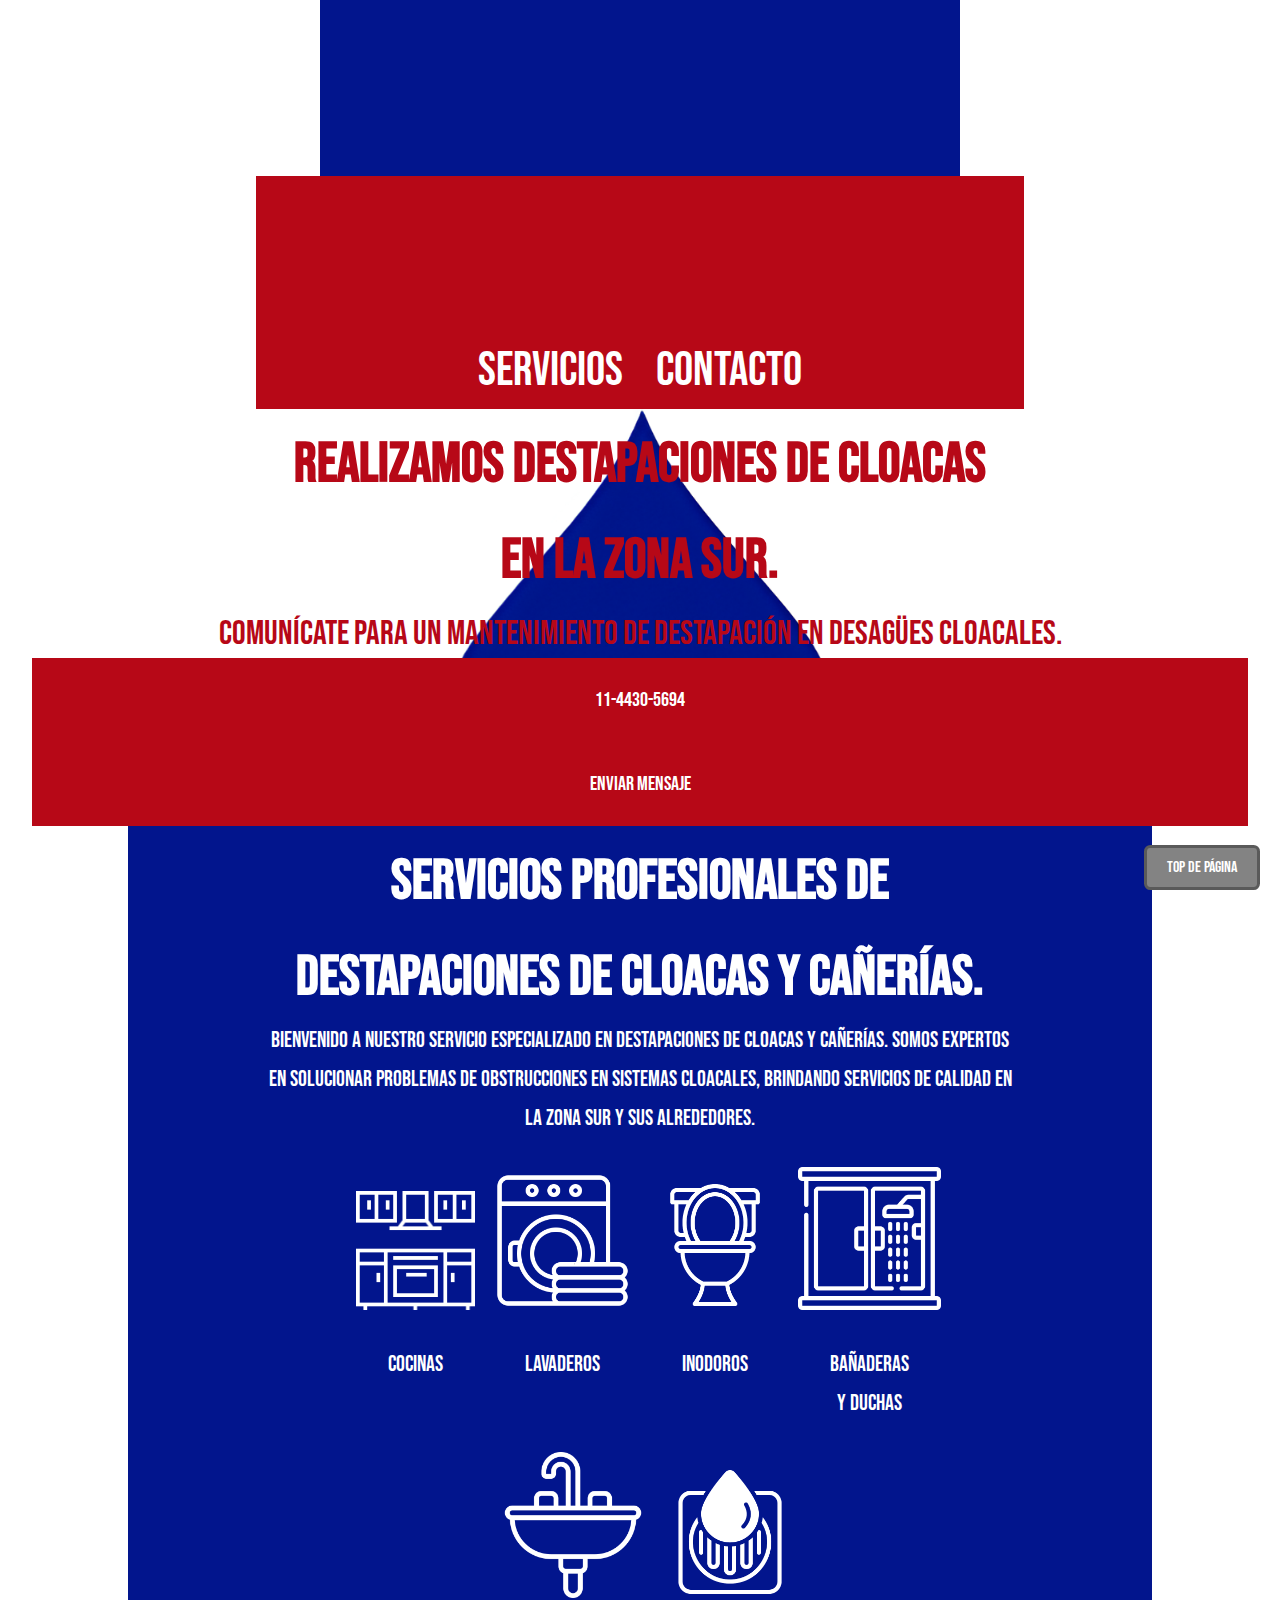
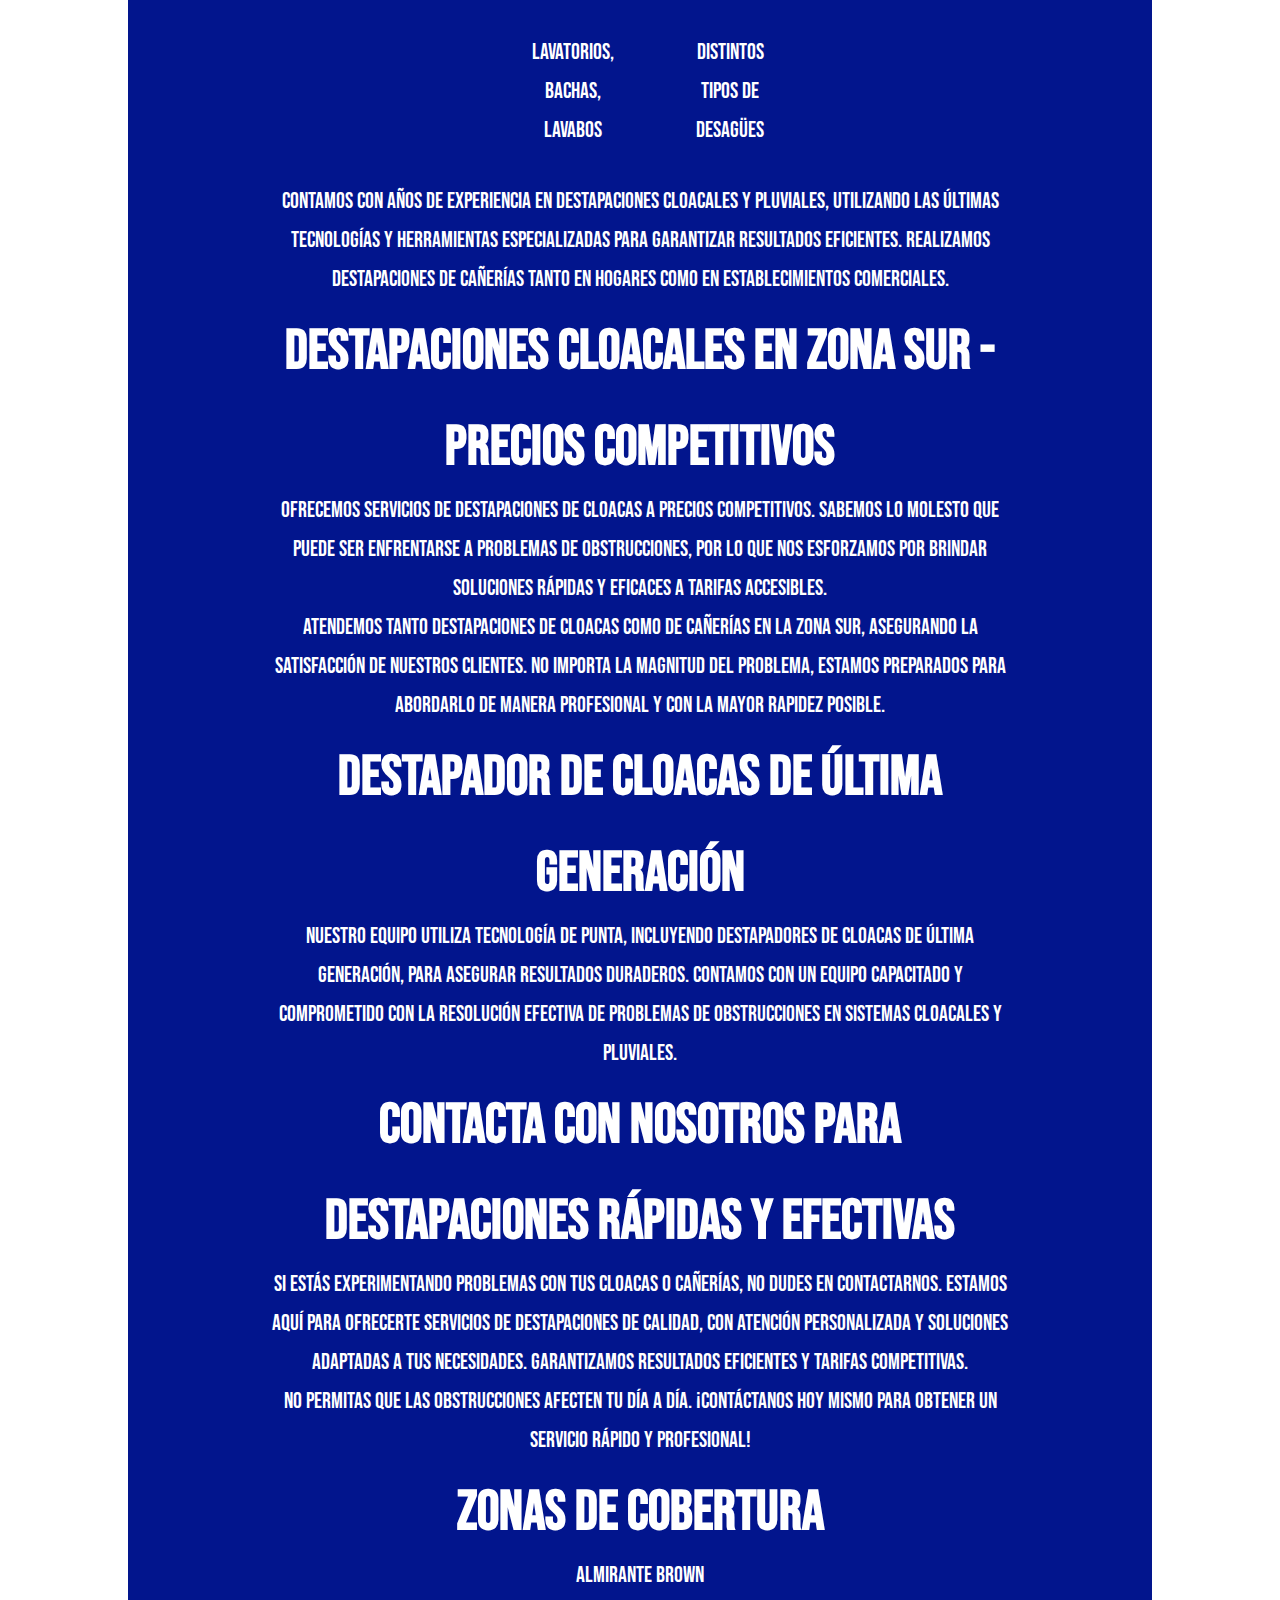
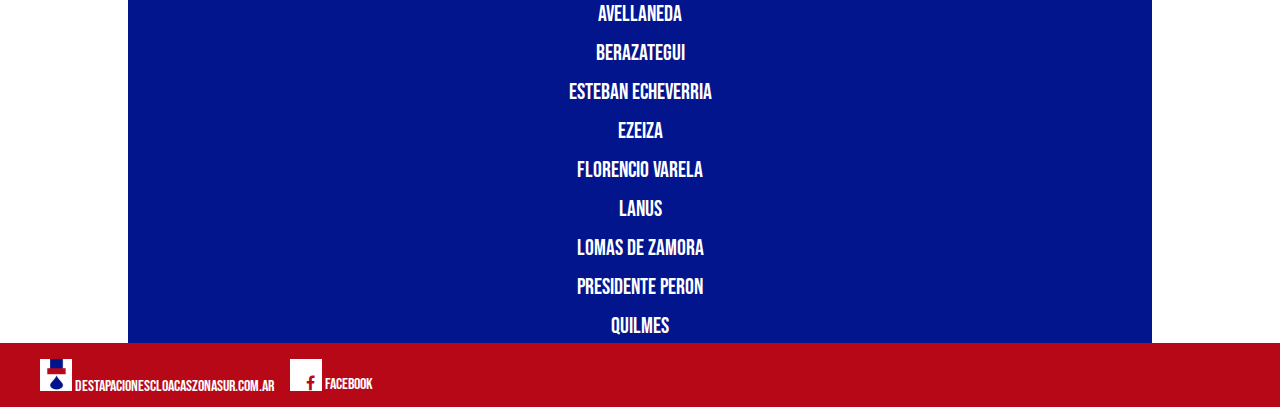
==== index.html @ 4e1823ae "#" ====
<html lang="es"><head>
    <meta charset="UTF-8">
    <meta name="viewport" content="width=device-width, initial-scale=1.0">
    <meta name="description" content="Información del servicio de destapaciones de cañerías en desagües de cloacas en la zona sur de Buenos Aires.">
    <meta name="keywords" content="destapaciones, cloacas, cloacales, zona sur">
    <meta name="robots" content="index, follow">
    <meta name="author" content="destapacionescloacaszonasur.com.ar">

    <link rel="icon" type="image/x-icon" href="favicon.ico">
    <title>Servicios de destapaciones de cloacas | Zona sur</title>
    <link rel="stylesheet" href="https://cdnjs.cloudflare.com/ajax/libs/font-awesome/4.7.0/css/font-awesome.min.css">
    <link rel="stylesheet" href="https://cdnjs.cloudflare.com/ajax/libs/animate.css/4.1.1/animate.min.css">
    <link rel="stylesheet" href="estilos.css">
    <link rel="preconnect" href="https://fonts.googleapis.com">
    <link rel="preconnect" href="https://fonts.gstatic.com" crossorigin="">
    <link href="https://fonts.googleapis.com/css2?family=Bebas+Neue&amp;display=swap" rel="stylesheet">

    <script type="application/ld+json">
        {
          "@context": "http://schema.org",
          "@type": "Website",
          "name": "destapacionescloacaszonasur.com.ar",
          "url": "http://www.destapacionescloacaszonasur.com.ar",
          "logo": "http://www.destapacionescloacaszonasur.com.ar/logo.png",
          "contactPoint": [{
            "@type": "ContactPoint",
            "telephone": "+541144305694",
            "contactType": "destapacionescloacaszonasur.com.ar"
          }]
        }
    </script>
</head>
<!-- BODY -->
<body>
<a class="button-flotante" href="#">Top de Página</a>

<!-- LOGO -->
<div class="box_logo">
</div>
<!-- FIN LOGO -->

<!-- NAV -->
<div class="test"></div>
<nav>
    <ul>
        <li>
            <a href="#servicios">Servicios</a>
        </li>
        <li>
            <a href="#contacto">Contacto</a>
        </li>
    </ul>
</nav>
<!-- FIN NAV -->

<!-- HEADER  -->
<header>
    <div class="contenedor">
        <div id="contacto" class="contenido-principal">
            <h1>Realizamos destapaciones de cloacas<br> en la zona sur.</h1>
            <p style="font-size: xxx-large" ;="">Comunícate para un mantenimiento de destapación en desagües cloacales.</p>
            <div class="button button1">11-4430-5694</div>
            <div class="button button1">Enviar mensaje</div>
        </div>
    </div>
</header>
<!-- FIN HEADER -->

<!-- MAIN -->
<main>
    <div class="contenedor">
        <div id="servicios" class="contenido-principal contenido-principal-complemento">
            <h1>Servicios Profesionales de Destapaciones de Cloacas y Cañerías.</h1>
            <p>Bienvenido a nuestro servicio especializado en destapaciones de cloacas y cañerías. Somos expertos en solucionar problemas de obstrucciones en sistemas cloacales, brindando servicios de calidad en la zona sur y sus alrededores.</p>
            <div style="/* background-color: white; */padding-top: 2em;">
            <div class="img-servicios">
                <img src="cocina.png">
                    <p class="padding">Cocinas</p>
            </div>
            <div class="img-servicios">
                <img src="lavadero.png">
                    <p class="padding">Lavaderos</p>
            </div>
            <div class="img-servicios">
                <img src="inodoro.png">
                    <p class="padding">Inodoros</p>
            </div>
            <div class="img-servicios">
                <img src="ducha.png">
                    <p class="padding">Bañaderas y duchas</p>
            </div>
            <div class="img-servicios">
                <img src="lavabo.png">
                    <p class="padding">Lavatorios, Bachas, Lavabos</p>
            </div>
            <div class="img-servicios">
                <img src="desague.png">
                    <p class="padding">Distintos tipos de desagües</p>
            </div>
            
        </div>


            <p>Contamos con años de experiencia en destapaciones cloacales y pluviales, utilizando las últimas tecnologías y herramientas especializadas para garantizar resultados eficientes. Realizamos destapaciones de cañerías tanto en hogares como en establecimientos comerciales.</p>
        </div>
        
        <div class="contenido-principal contenido-principal-complemento">
            <h2>Destapaciones Cloacales en Zona Sur - Precios Competitivos</h2>
            <p>Ofrecemos servicios de destapaciones de cloacas a precios competitivos. Sabemos lo molesto que puede ser enfrentarse a problemas de obstrucciones, por lo que nos esforzamos por brindar soluciones rápidas y eficaces a tarifas accesibles.</p>
            <p>Atendemos tanto destapaciones de cloacas como de cañerías en la zona sur, asegurando la satisfacción de nuestros clientes. No importa la magnitud del problema, estamos preparados para abordarlo de manera profesional y con la mayor rapidez posible.</p>
        </div>

        <div class="contenido-principal contenido-principal-complemento">
            <h2>Destapador de Cloacas de Última Generación</h2>
            <p>Nuestro equipo utiliza tecnología de punta, incluyendo destapadores de cloacas de última generación, para asegurar resultados duraderos. Contamos con un equipo capacitado y comprometido con la resolución efectiva de problemas de obstrucciones en sistemas cloacales y pluviales.</p>
        </div>
    
        <div class="contenido-principal contenido-principal-complemento">
            <h2>Contacta con Nosotros para Destapaciones Rápidas y Efectivas</h2>
            <p>Si estás experimentando problemas con tus cloacas o cañerías, no dudes en contactarnos. Estamos aquí para ofrecerte servicios de destapaciones de calidad, con atención personalizada y soluciones adaptadas a tus necesidades. Garantizamos resultados eficientes y tarifas competitivas.</p>
            <p>No permitas que las obstrucciones afecten tu día a día. ¡Contáctanos hoy mismo para obtener un servicio rápido y profesional!</p>
        </div>

        <div class="contenido-principal contenido-principal-complemento">
            <h3>Zonas de cobertura</h3>
            <p>Almirante Brown</p>
            <p>Avellaneda</p>
            <p>Berazategui</p>
            <p>Esteban Echeverria</p>
            <p>Ezeiza</p>
            <p>Florencio Varela</p>
            <p>Lanus</p>
            <p>Lomas de Zamora</p>
            <p>Presidente Peron</p>
            <p>Quilmes</p>
        </div>
    
</div></main>
<!-- FIN MAIN -->

<!-- FOOTER -->
<footer id="footer">
    <!-- Pie de página de tu sitio web aquí -->
    <div class="contenedor">
            <div class="separador_box_footer">
                <img src="logo.jpg" alt="logotipo">
                <a href="www.destapacionescloacaszonasur.com.ar">destapacionescloacaszonasur.com.ar</a>
            </div>
            <div class="separador_box_footer">
                <i class="fa fa-facebook" style="width: 2em;height: 2em;background-color: #ffffff;padding: 1em;"></i>
                <a href="https://www.facebook.com/destapacionescloacaszonasur.com.ar">Facebook</a>
            </div>
        </div>
    
</footer>
<!-- FIN FOOTER -->

</body></html>
---- estilos.css ----
:root {
    --rojo: #eee --fondo: #222
}

img{
    width: 100%;
    height: 100%;
}

h1,h2,h3 {
    font-size: 5em;
}

p {
    font-size: xx-large;
}

.scroll-section {
    margin-top: -4rem;
    /* Ajusta segÃƒÆ’Ã‚Âºn sea necesario para que el tÃƒÆ’Ã‚Â­tulo sea visible */
    padding-top: 4rem;
    /* Asegura que el contenido no quede oculto por el margen superior negativo */
}

* {
    margin: 0;
    padding: 0;
    box-sizing: border-box;
}

html {
    scroll-behavior: smooth;
    font-family: 'Bebas Neue';
}

body {
    text-transform: uppercase;
    font-size: 16px;
    color: #b70817;
    /* background: url(gota-agua.png); */
    /* background-size: auto; */
    /* background-repeat: no-repeat; */
    /* background-position: center; */
}

/* div de prueba */
.test {
    background-color: #b70817;
    /* position: sticky; */
    top: 0;
    text-align: center;
    /* z-index: 1; */
    font-size: 3rem;
    height: 3em;
    width: 60%;
    margin-left: auto;
    margin-right: auto;
}

/* NAV */
nav {
    background-color: #b70817;
    /* position: sticky; */
    top: 0;
    text-align: center;
    /* z-index: 1; */
    /* font-size: xxx-large; */
    /* height: 3em; */
    width: 60%;
    margin-left: auto;
    margin-right: auto;
    /* margin-bottom: 1000px; */
}

nav ul {
    list-style: none;
    margin: 0;
    padding: 0;
}

nav li {
    display: inline-block;
    margin: 0 5px;
}

nav ul li a {
    color: #ffffff;
    display: inline-grid;
    padding: 10px;
    text-decoration: none;
    transition: color 0.3s ease-in-out;
    font-size: 3em;
}

nav ul li a:hover {
    color: #666;

}

nav ul li a:active {
    font-weight: bold;
}

nav ul li a::before {
    content: "";
    display: inline-block;
    margin-right: 5px;
    width: 12px;
    height: 12px;
    border-radius: 50%;
    /* background-color: #333; */
    vertical-align: middle;
}

nav ul li a.active::before {
    background-color: #666;
}

nav ul li a:visited {
    color: #ffffff;
}

/* FIN NAV */

.contenedor {
    /* background-color: #0573ce; */
    width: 95%;
    margin: auto;
}

header {
    /* position: relative; */
    /* z-index: 1; */
    text-align: center;
    font-variant: all-petite-caps;
    /* background-color: #5099f1; */
    background-image: url(gota-agua.png);
    background-size: contain;
    background-repeat: no-repeat;
    background-position: center;
}

.contenido-principal {
    /* padding-top: 40px;
    padding-bottom: 40px; */
    /* background: linear-gradient(rgb(51 51 51) 15%, #1a73e8 100%); */
    /* background-position: center, center; */
    /* background-size: cover; */
    /* background-repeat: no-repeat; */
    min-height: 20.345em;
}


main {
    color: white;
    height: auto;
    text-align: center;
    /*Todo el contenido, del html va a estar en el centro. Si hay posibilidad, soimplificar esto*/
    font-variant: all-petite-caps;

    background-position-x: 50%;
    background-position-y: 50%;
    background-size: 80%;
    background-repeat: no-repeat;
    background-attachment: initial;
    background-origin: initial;
    background-clip: initial;
    background-color: initial;
    background-image: linear-gradient(#02158d, #02158d);
}


footer {
    background-color: #b70817;
    text-align: center;
    text-decoration: none;
    position: static;
    bottom: 0;
    width: 100%;
    height: 4rem;
}

footer img {
    width: 2em;
    height: 2em;
    text-decoration: none;
    margin-top: auto;
    /* margin-bottom: -7px; */
}

footer a {
    text-decoration: none;
    /* font-size: 1.69em; */
    color: white;
}

.box_logo {
    text-align: center;
    padding: 0;
    margin: 0;
    background-color: #02158d;
    width: 50%;
    height: 11em;
    margin-left: auto;
    margin-right: auto;
}

.box_logo p {
    font-size: x-large;
    /* color: black; */
}

.box_logo img {
    height: 150px;
}

.box_footer {
    width: fit-content;
    padding-top: 1em;
    padding-left: 1em;
    padding-right: 1em;
    float: left;
    transition: 1s;
}

.box_footer a:hover {
    text-decoration: none;
    color: white;
}

/* selected link */
@media screen and (max-width: 600px) {

    .scroll-section {
        margin-top: -7rem;
        padding-top: 7rem;
    }
}

/* Media querys */
/* @media screen and (max-width: 767px) {
    .servicio a.boton {
        width: 100%;

        display: block;
        margin-bottom: 10px;
        border-radius: 5px;
        /* aspect-ratio: 1 / 1;
    }

} */

/* @media screen and (min-width:1024px) {

} */


/* Estilos para el botÃƒÆ’Ã‚Â³n "Subir" */
.scroll-to-top {
    display: none;
    /* Inicialmente oculto */
    position: fixed;
    bottom: 20px;
    right: 20px;
    /* background-color: #007bff; */
    /* Color de fondo */
    color: #fff;
    /* Color del texto */
    border-radius: 50%;
    /* Hacerlo circular */
    padding: 10px 15px;
    text-align: center;
    cursor: pointer;
    z-index: 1000;
    /* Asegura que estÃƒÆ’Ã‚Â© encima de otros elementos */
}

/* Estilos al pasar el mouse por encima del botÃƒÆ’Ã‚Â³n */
.scroll-to-top:hover {
    background-color: #d6694b;
    /* Cambia el color de fondo al pasar el mouse por encima */
}

.button {
    border: none;
    /* color: white; */
    padding: 30px 60px;
    text-align: center;
    text-decoration: none;
    display: block;
    font-size: 20px;
    /* margin: 4px 2px; */
    transition-duration: 0.4s;
    cursor: pointer;
    font-variant: normal;
}

.button1 {
    background-color: #b70817;
    /* border-radius: 0.4em; */
    color: white;
    /* background-color: white; */
}

.button2 {
    background-color: white;
    color: black;
}

.button1:hover {
    color: white;
    background-color: #02158d;
}

/* Boton de ir al pie de la pagina */
.button-flotante {
    border: 0.2em solid #5a5a5a;
    position: fixed;
    bottom: 20px;
    right: 20px;
    background-color: #838383;
    color: #fff;
    padding: 10px 20px;
    font-size: 16px;
    cursor: pointer;
    /* border-radius: 5px; */
    border-radius: 0.4em;
    text-decoration: none;
    margin-bottom: -10px;
}

.separador_box_footer {
    padding-top: 1em;
    float: left;
    margin-top: auto;
    margin-bottom: auto;
    margin-right: 0.5em;
    margin-left: 0.5em;
}

/* Complemento del contenido principal */
.contenido-principal-complemento {
    width: 62%;
    margin-left: auto;
    margin-right: auto;
}
.img-servicios{
    /* background-color: aqua; */
    width: 7em;
    height: 10em;
    text-align: center;
    display: inline-table;
    margin-left: 1em;
}

.padding{
    padding: 1em;
}
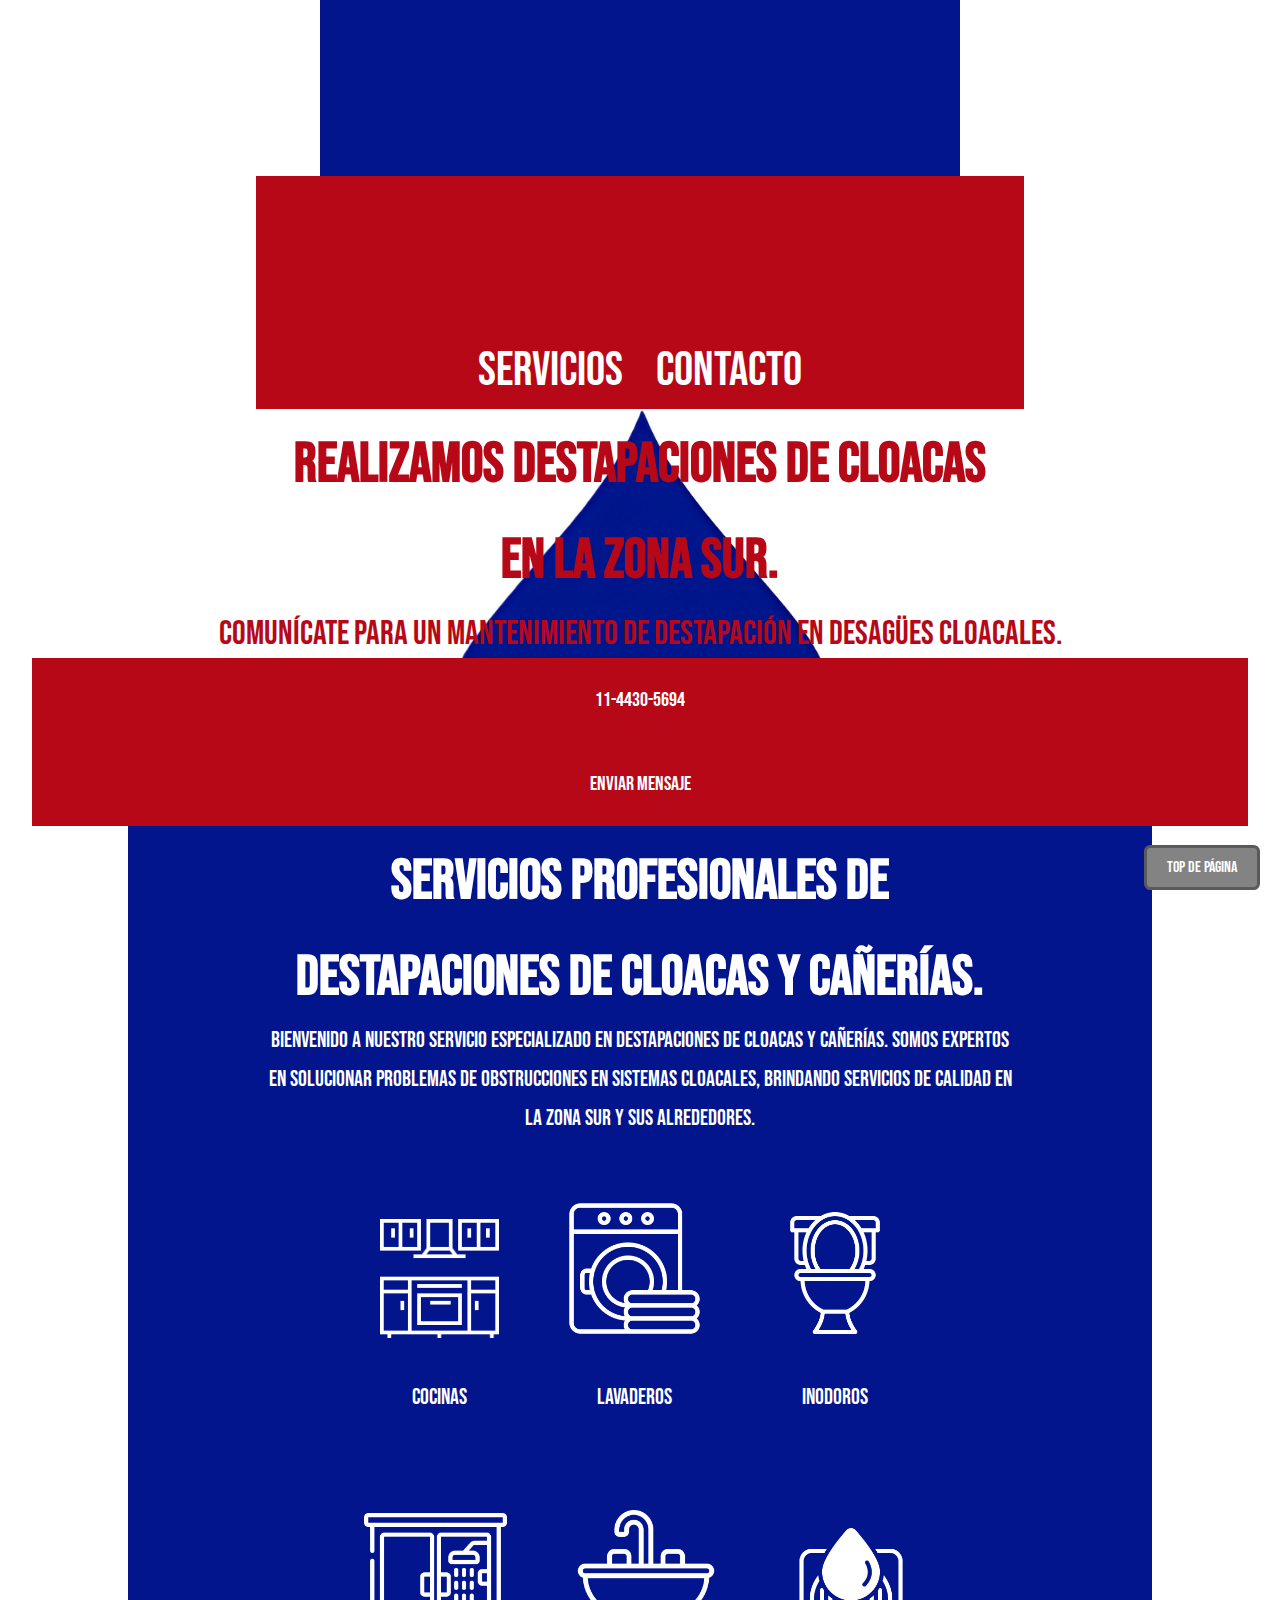
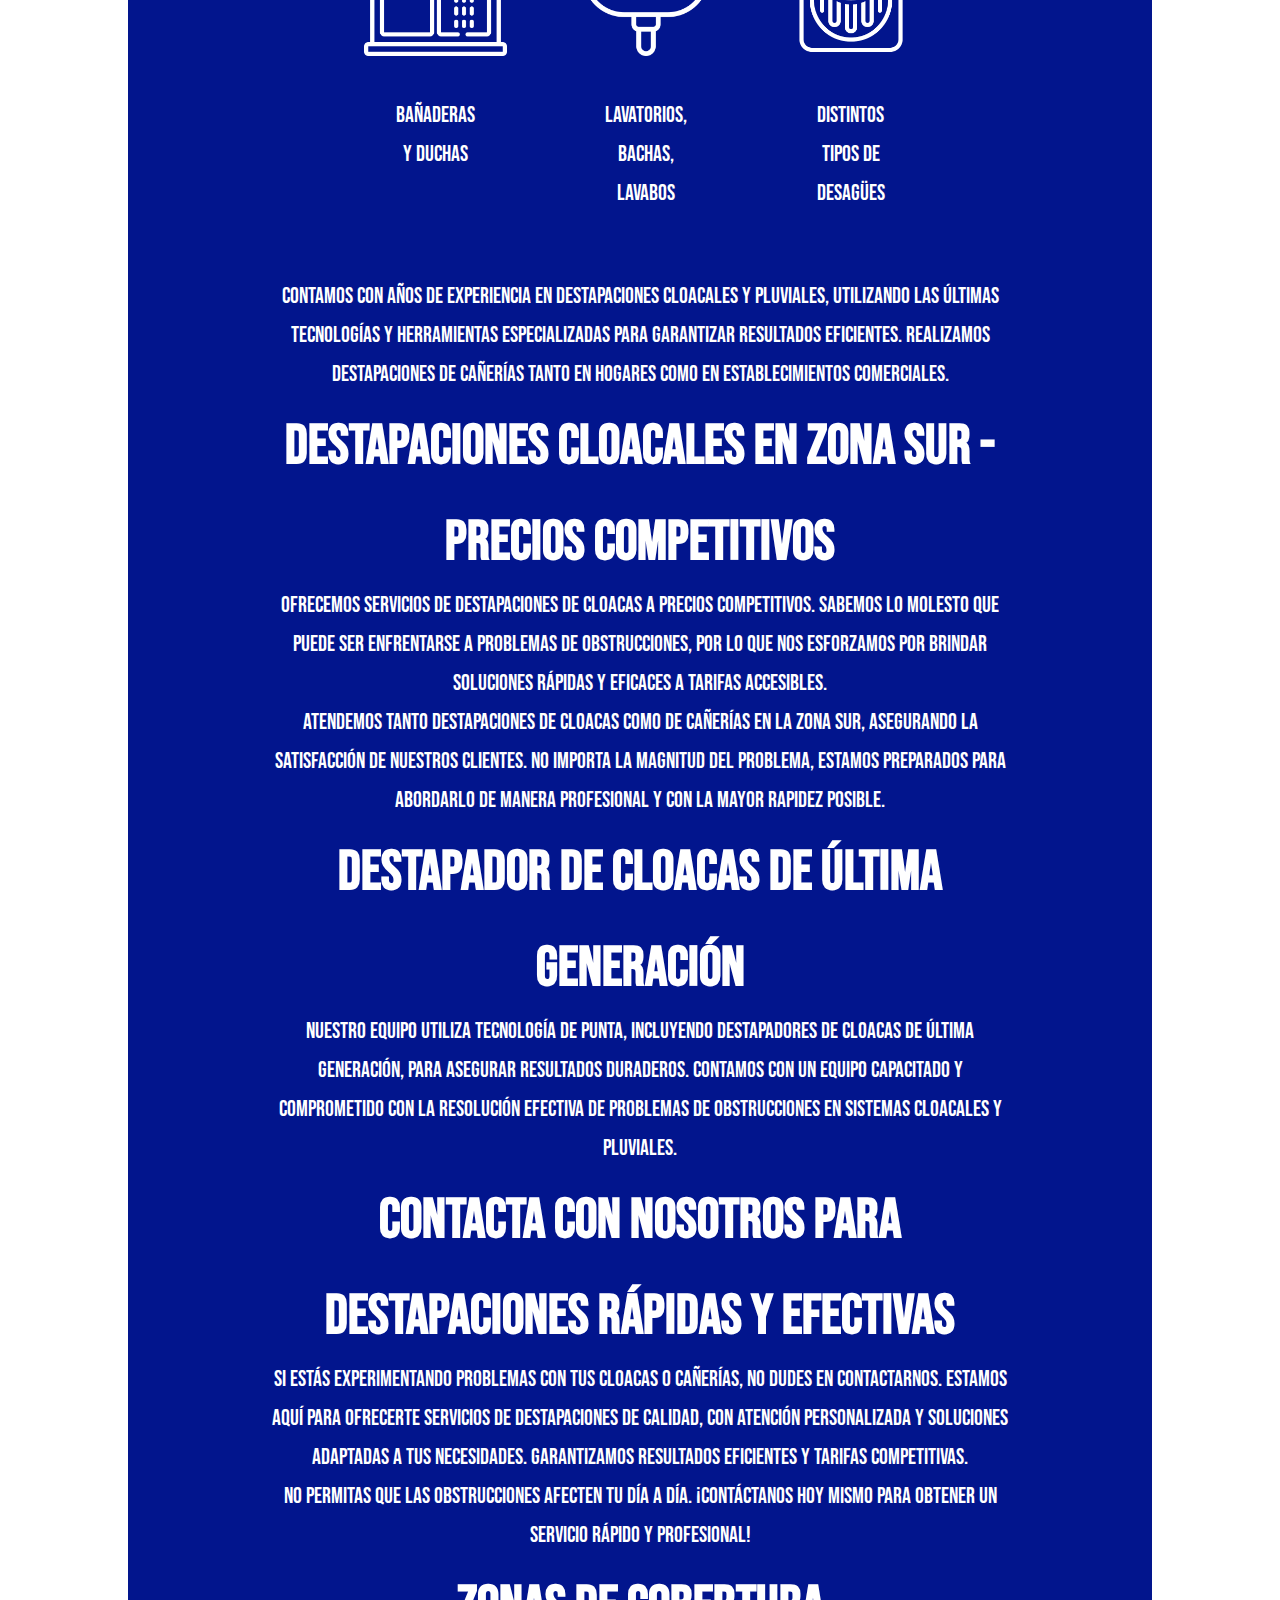
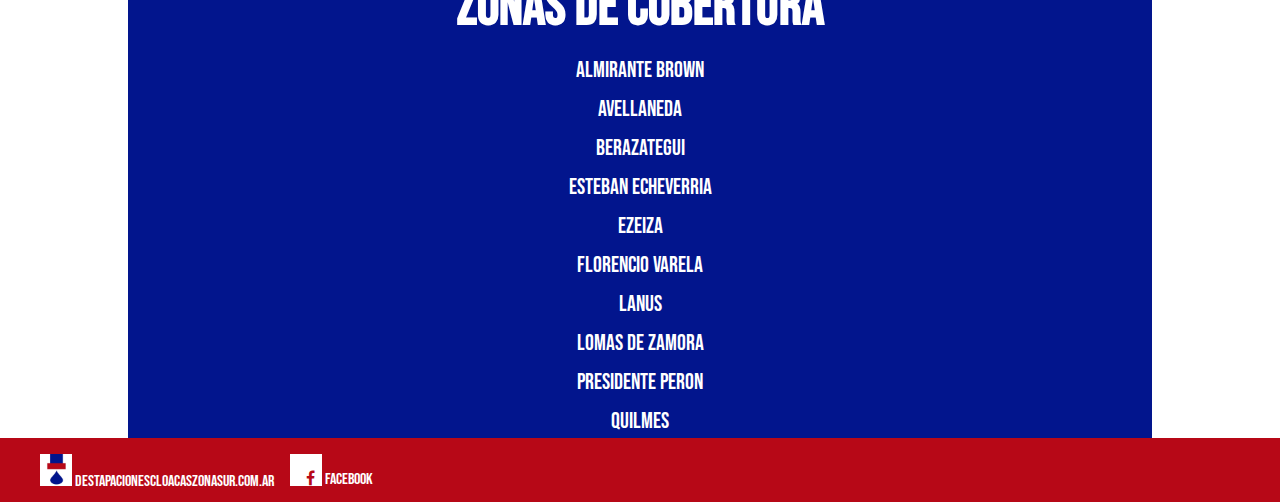
==== commit b4d7c50f: "Add files via upload" ====
--- a/index.html
+++ b/index.html
@@ -1,3 +1,4 @@
+<!DOCTYPE html>
 <html lang="es"><head>
     <meta charset="UTF-8">
     <meta name="viewport" content="width=device-width, initial-scale=1.0">
@@ -58,7 +59,7 @@
     <div class="contenedor">
         <div id="contacto" class="contenido-principal">
             <h1>Realizamos destapaciones de cloacas<br> en la zona sur.</h1>
-            <p style="font-size: xxx-large" ;="">Comunícate para un mantenimiento de destapación en desagües cloacales.</p>
+            <p style="font-size: xxx-large">Comunícate para un mantenimiento de destapación en desagües cloacales.</p>
             <div class="button button1">11-4430-5694</div>
             <div class="button button1">Enviar mensaje</div>
         </div>
@@ -74,33 +75,31 @@
             <p>Bienvenido a nuestro servicio especializado en destapaciones de cloacas y cañerías. Somos expertos en solucionar problemas de obstrucciones en sistemas cloacales, brindando servicios de calidad en la zona sur y sus alrededores.</p>
             <div style="/* background-color: white; */padding-top: 2em;">
             <div class="img-servicios">
-                <img src="cocina.png">
+                <img src="cocina.png" alt="Icono de una cocina">
                     <p class="padding">Cocinas</p>
             </div>
             <div class="img-servicios">
-                <img src="lavadero.png">
+                <img src="lavadero.png" alt="Icono de lavadora">
                     <p class="padding">Lavaderos</p>
             </div>
             <div class="img-servicios">
-                <img src="inodoro.png">
+                <img src="inodoro.png" alt="Icono de un inodoro">
                     <p class="padding">Inodoros</p>
             </div>
             <div class="img-servicios">
-                <img src="ducha.png">
+                <img src="ducha.png" alt="Icono de una ducha">
                     <p class="padding">Bañaderas y duchas</p>
             </div>
             <div class="img-servicios">
-                <img src="lavabo.png">
+                <img src="lavabo.png" alt="Icono de una pileta de cocina">
                     <p class="padding">Lavatorios, Bachas, Lavabos</p>
             </div>
             <div class="img-servicios">
-                <img src="desague.png">
+                <img src="desague.png" alt="Icono de desague">
                     <p class="padding">Distintos tipos de desagües</p>
             </div>
             
         </div>
-
-
             <p>Contamos con años de experiencia en destapaciones cloacales y pluviales, utilizando las últimas tecnologías y herramientas especializadas para garantizar resultados eficientes. Realizamos destapaciones de cañerías tanto en hogares como en establecimientos comerciales.</p>
         </div>
         
--- a/estilos.css
+++ b/estilos.css
@@ -350,7 +350,7 @@
     height: 10em;
     text-align: center;
     display: inline-table;
-    margin-left: 1em;
+    margin: 2em;
 }
 
 .padding{
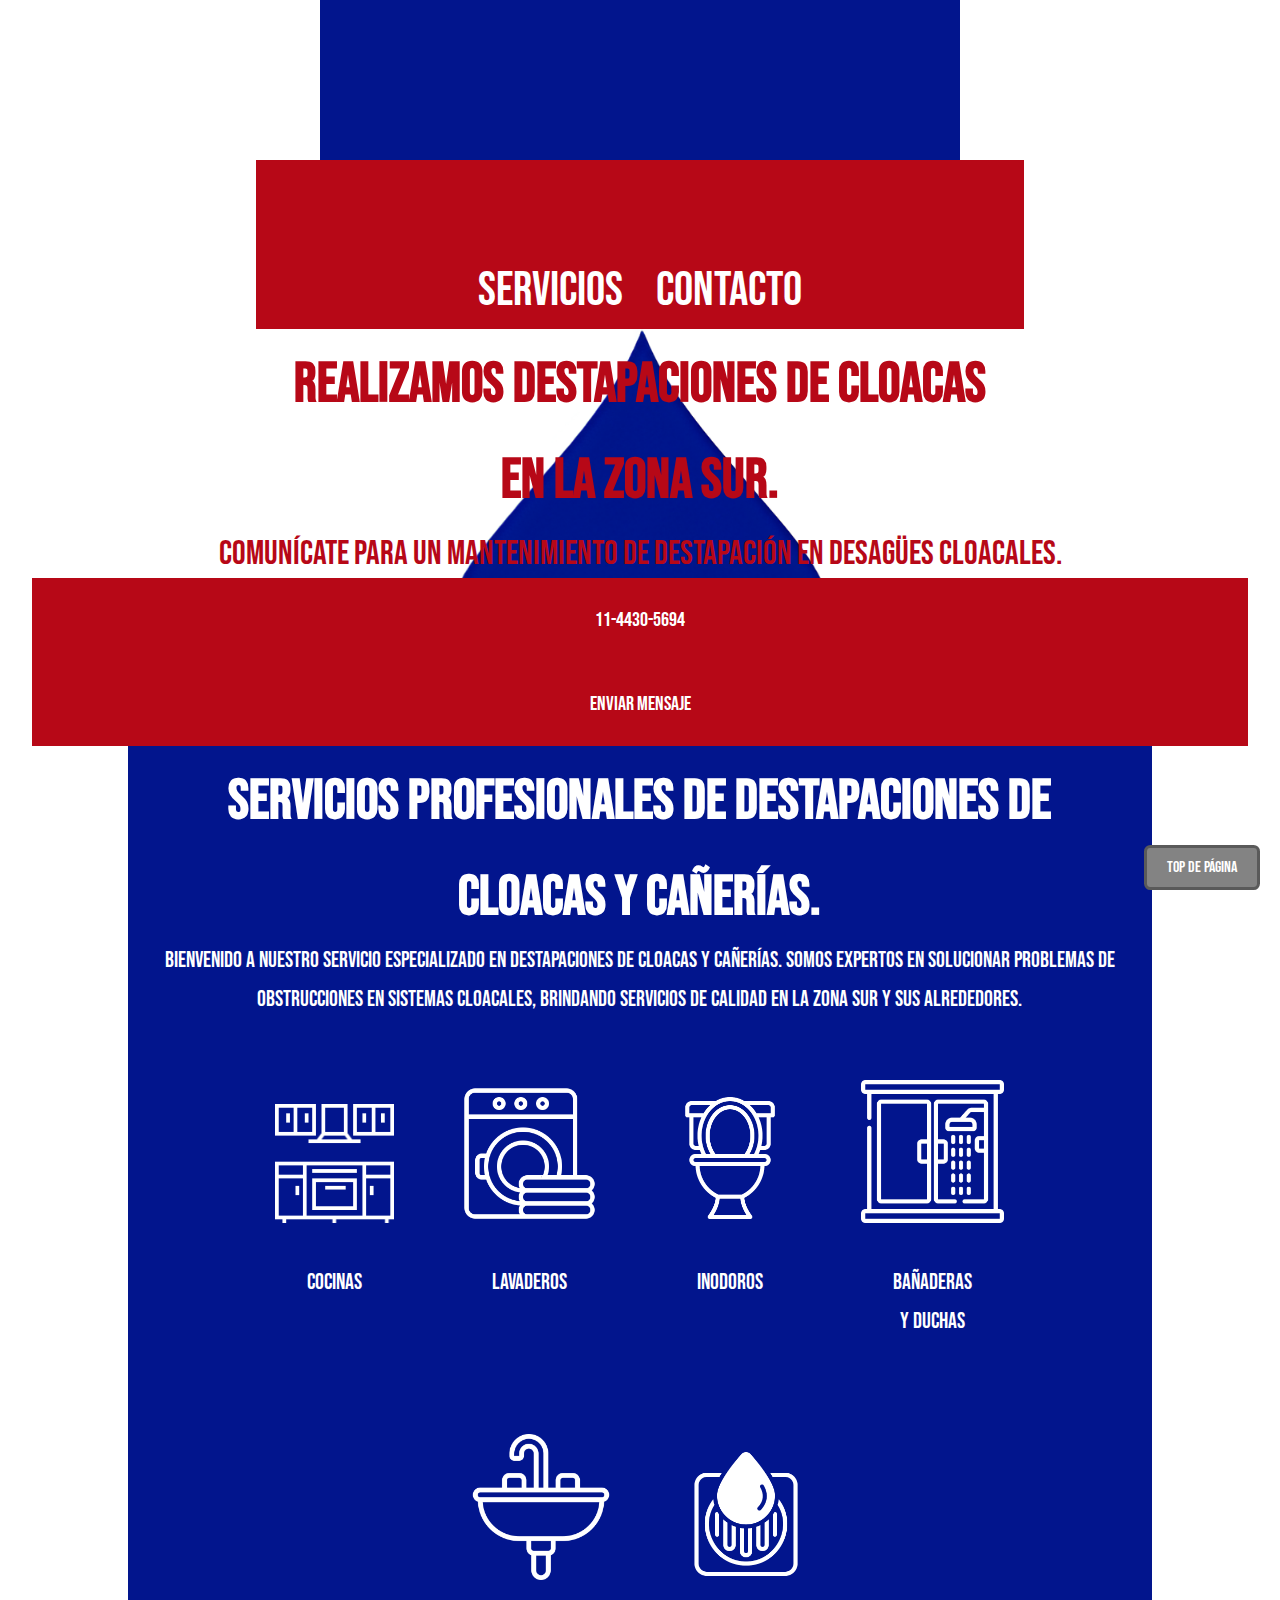
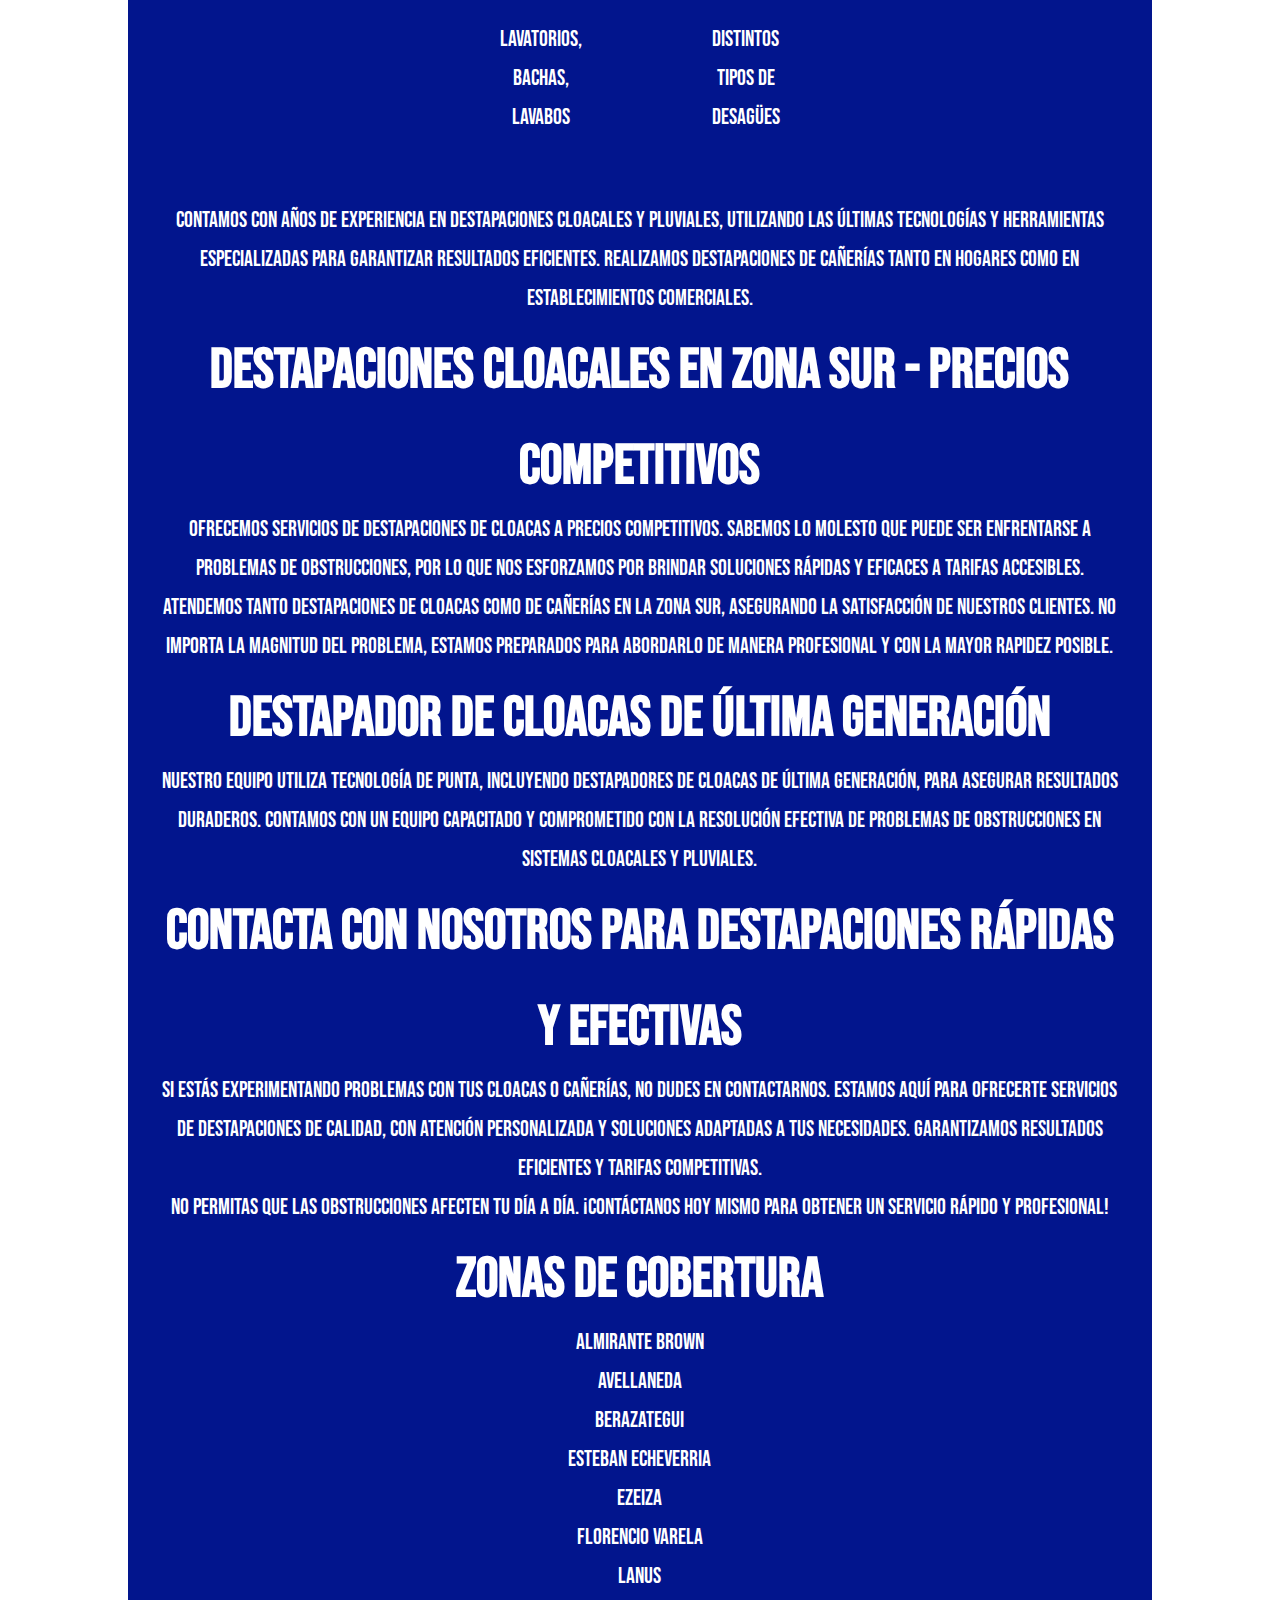
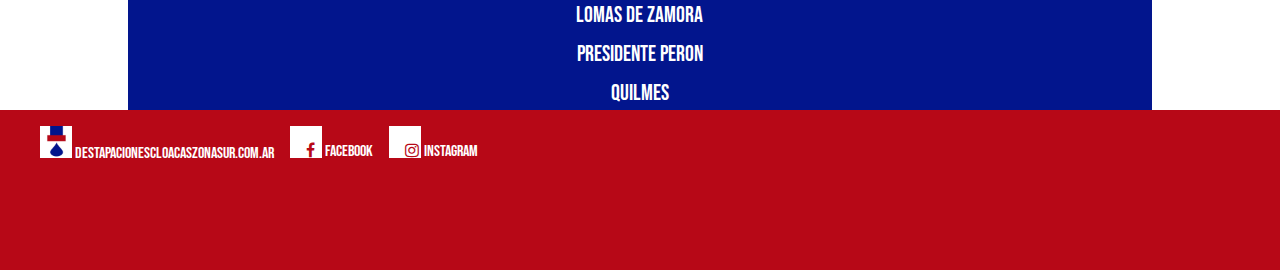
==== commit 17d3b098: "Add files via upload" ====
--- a/index.html
+++ b/index.html
@@ -35,13 +35,7 @@
 <body>
 <a class="button-flotante" href="#">Top de Página</a>
 
-<!-- LOGO -->
-<div class="box_logo">
-</div>
-<!-- FIN LOGO -->
-
 <!-- NAV -->
-<div class="test"></div>
 <nav>
     <ul>
         <li>
@@ -57,7 +51,7 @@
 <!-- HEADER  -->
 <header>
     <div class="contenedor">
-        <div id="contacto" class="contenido-principal">
+        <div id="contacto">
             <h1>Realizamos destapaciones de cloacas<br> en la zona sur.</h1>
             <p style="font-size: xxx-large">Comunícate para un mantenimiento de destapación en desagües cloacales.</p>
             <div class="button button1">11-4430-5694</div>
@@ -70,7 +64,7 @@
 <!-- MAIN -->
 <main>
     <div class="contenedor">
-        <div id="servicios" class="contenido-principal contenido-principal-complemento">
+        <div id="servicios" style="width: 80%;margin-left: auto;margin-right: auto;">
             <h1>Servicios Profesionales de Destapaciones de Cloacas y Cañerías.</h1>
             <p>Bienvenido a nuestro servicio especializado en destapaciones de cloacas y cañerías. Somos expertos en solucionar problemas de obstrucciones en sistemas cloacales, brindando servicios de calidad en la zona sur y sus alrededores.</p>
             <div style="/* background-color: white; */padding-top: 2em;">
@@ -103,24 +97,24 @@
             <p>Contamos con años de experiencia en destapaciones cloacales y pluviales, utilizando las últimas tecnologías y herramientas especializadas para garantizar resultados eficientes. Realizamos destapaciones de cañerías tanto en hogares como en establecimientos comerciales.</p>
         </div>
         
-        <div class="contenido-principal contenido-principal-complemento">
+        <div style="width: 80%;margin-left: auto;margin-right: auto;">
             <h2>Destapaciones Cloacales en Zona Sur - Precios Competitivos</h2>
             <p>Ofrecemos servicios de destapaciones de cloacas a precios competitivos. Sabemos lo molesto que puede ser enfrentarse a problemas de obstrucciones, por lo que nos esforzamos por brindar soluciones rápidas y eficaces a tarifas accesibles.</p>
             <p>Atendemos tanto destapaciones de cloacas como de cañerías en la zona sur, asegurando la satisfacción de nuestros clientes. No importa la magnitud del problema, estamos preparados para abordarlo de manera profesional y con la mayor rapidez posible.</p>
         </div>
 
-        <div class="contenido-principal contenido-principal-complemento">
+        <div style="width: 80%;margin-left: auto;margin-right: auto;">
             <h2>Destapador de Cloacas de Última Generación</h2>
             <p>Nuestro equipo utiliza tecnología de punta, incluyendo destapadores de cloacas de última generación, para asegurar resultados duraderos. Contamos con un equipo capacitado y comprometido con la resolución efectiva de problemas de obstrucciones en sistemas cloacales y pluviales.</p>
         </div>
     
-        <div class="contenido-principal contenido-principal-complemento">
+        <div style="width: 80%;margin-left: auto;margin-right: auto;">
             <h2>Contacta con Nosotros para Destapaciones Rápidas y Efectivas</h2>
             <p>Si estás experimentando problemas con tus cloacas o cañerías, no dudes en contactarnos. Estamos aquí para ofrecerte servicios de destapaciones de calidad, con atención personalizada y soluciones adaptadas a tus necesidades. Garantizamos resultados eficientes y tarifas competitivas.</p>
             <p>No permitas que las obstrucciones afecten tu día a día. ¡Contáctanos hoy mismo para obtener un servicio rápido y profesional!</p>
         </div>
 
-        <div class="contenido-principal contenido-principal-complemento">
+        <div style="width: 80%;margin-left: auto;margin-right: auto;">
             <h3>Zonas de cobertura</h3>
             <p>Almirante Brown</p>
             <p>Avellaneda</p>
@@ -147,7 +141,11 @@
             </div>
             <div class="separador_box_footer">
                 <i class="fa fa-facebook" style="width: 2em;height: 2em;background-color: #ffffff;padding: 1em;"></i>
-                <a href="https://www.facebook.com/destapacionescloacaszonasur.com.ar">Facebook</a>
+                <a href="https://www.facebook.com/destapacionescloacaszonasur">Facebook</a>
+            </div>
+            <div class="separador_box_footer">
+                <i class="fa fa-instagram" style="width: 2em;height: 2em;background-color: #ffffff;padding: 1em;"></i>
+                <a href="https://www.instagram.com/destapacionesdecloacaszonasur">Instagram</a>
             </div>
         </div>
     
--- a/estilos.css
+++ b/estilos.css
@@ -1,5 +1,10 @@
 :root {
     --rojo: #eee --fondo: #222
+}
+* {
+    margin: 0;
+    padding: 0;
+    box-sizing: border-box;
 }
 
 img{
@@ -22,54 +27,36 @@
     /* Asegura que el contenido no quede oculto por el margen superior negativo */
 }
 
-* {
-    margin: 0;
-    padding: 0;
-    box-sizing: border-box;
-}
-
 html {
     scroll-behavior: smooth;
     font-family: 'Bebas Neue';
 }
 
 body {
+    background-position-x: 50%;
+    background-position-y: 50%;
+    background-size: 50%;
+    background-repeat: no-repeat;
+    background-attachment: initial;
+    background-origin: initial;
+    background-clip: initial;
+    background-color: initial;
+    background-image: linear-gradient(#02158d, #02158d);
     text-transform: uppercase;
     font-size: 16px;
     color: #b70817;
-    /* background: url(gota-agua.png); */
-    /* background-size: auto; */
-    /* background-repeat: no-repeat; */
-    /* background-position: center; */
-}
-
-/* div de prueba */
-.test {
+}
+
+/* NAV */
+nav {
     background-color: #b70817;
-    /* position: sticky; */
     top: 0;
     text-align: center;
-    /* z-index: 1; */
-    font-size: 3rem;
-    height: 3em;
     width: 60%;
     margin-left: auto;
     margin-right: auto;
-}
-
-/* NAV */
-nav {
-    background-color: #b70817;
-    /* position: sticky; */
-    top: 0;
-    text-align: center;
-    /* z-index: 1; */
-    /* font-size: xxx-large; */
-    /* height: 3em; */
-    width: 60%;
-    margin-left: auto;
-    margin-right: auto;
-    /* margin-bottom: 1000px; */
+    margin-top: 10em;
+    padding-top: 5em;
 }
 
 nav ul {
@@ -123,33 +110,19 @@
 /* FIN NAV */
 
 .contenedor {
-    /* background-color: #0573ce; */
     width: 95%;
     margin: auto;
 }
 
 header {
-    /* position: relative; */
-    /* z-index: 1; */
+    background-color: white;
     text-align: center;
     font-variant: all-petite-caps;
-    /* background-color: #5099f1; */
     background-image: url(gota-agua.png);
     background-size: contain;
     background-repeat: no-repeat;
     background-position: center;
 }
-
-.contenido-principal {
-    /* padding-top: 40px;
-    padding-bottom: 40px; */
-    /* background: linear-gradient(rgb(51 51 51) 15%, #1a73e8 100%); */
-    /* background-position: center, center; */
-    /* background-size: cover; */
-    /* background-repeat: no-repeat; */
-    min-height: 20.345em;
-}
-
 
 main {
     color: white;
@@ -177,7 +150,7 @@
     position: static;
     bottom: 0;
     width: 100%;
-    height: 4rem;
+    height: 10rem;
 }
 
 footer img {
@@ -185,33 +158,11 @@
     height: 2em;
     text-decoration: none;
     margin-top: auto;
-    /* margin-bottom: -7px; */
 }
 
 footer a {
     text-decoration: none;
-    /* font-size: 1.69em; */
-    color: white;
-}
-
-.box_logo {
-    text-align: center;
-    padding: 0;
-    margin: 0;
-    background-color: #02158d;
-    width: 50%;
-    height: 11em;
-    margin-left: auto;
-    margin-right: auto;
-}
-
-.box_logo p {
-    font-size: x-large;
-    /* color: black; */
-}
-
-.box_logo img {
-    height: 150px;
+    color: white;
 }
 
 .box_footer {
@@ -229,8 +180,7 @@
 }
 
 /* selected link */
-@media screen and (max-width: 600px) {
-
+/* @media screen and (max-width: 600px) {
     .scroll-section {
         margin-top: -7rem;
         padding-top: 7rem;
@@ -239,57 +189,20 @@
 
 /* Media querys */
 /* @media screen and (max-width: 767px) {
-    .servicio a.boton {
-        width: 100%;
-
-        display: block;
-        margin-bottom: 10px;
-        border-radius: 5px;
-        /* aspect-ratio: 1 / 1;
-    }
+    
+} */ 
+
+/* @media screen and (min-width:1024px) {
 
 } */
-
-/* @media screen and (min-width:1024px) {
-
-} */
-
-
-/* Estilos para el botÃƒÆ’Ã‚Â³n "Subir" */
-.scroll-to-top {
-    display: none;
-    /* Inicialmente oculto */
-    position: fixed;
-    bottom: 20px;
-    right: 20px;
-    /* background-color: #007bff; */
-    /* Color de fondo */
-    color: #fff;
-    /* Color del texto */
-    border-radius: 50%;
-    /* Hacerlo circular */
-    padding: 10px 15px;
-    text-align: center;
-    cursor: pointer;
-    z-index: 1000;
-    /* Asegura que estÃƒÆ’Ã‚Â© encima de otros elementos */
-}
-
-/* Estilos al pasar el mouse por encima del botÃƒÆ’Ã‚Â³n */
-.scroll-to-top:hover {
-    background-color: #d6694b;
-    /* Cambia el color de fondo al pasar el mouse por encima */
-}
 
 .button {
     border: none;
-    /* color: white; */
     padding: 30px 60px;
     text-align: center;
     text-decoration: none;
     display: block;
     font-size: 20px;
-    /* margin: 4px 2px; */
     transition-duration: 0.4s;
     cursor: pointer;
     font-variant: normal;
@@ -297,14 +210,7 @@
 
 .button1 {
     background-color: #b70817;
-    /* border-radius: 0.4em; */
-    color: white;
-    /* background-color: white; */
-}
-
-.button2 {
-    background-color: white;
-    color: black;
+    color: white;
 }
 
 .button1:hover {
@@ -323,7 +229,6 @@
     padding: 10px 20px;
     font-size: 16px;
     cursor: pointer;
-    /* border-radius: 5px; */
     border-radius: 0.4em;
     text-decoration: none;
     margin-bottom: -10px;
@@ -338,14 +243,7 @@
     margin-left: 0.5em;
 }
 
-/* Complemento del contenido principal */
-.contenido-principal-complemento {
-    width: 62%;
-    margin-left: auto;
-    margin-right: auto;
-}
 .img-servicios{
-    /* background-color: aqua; */
     width: 7em;
     height: 10em;
     text-align: center;
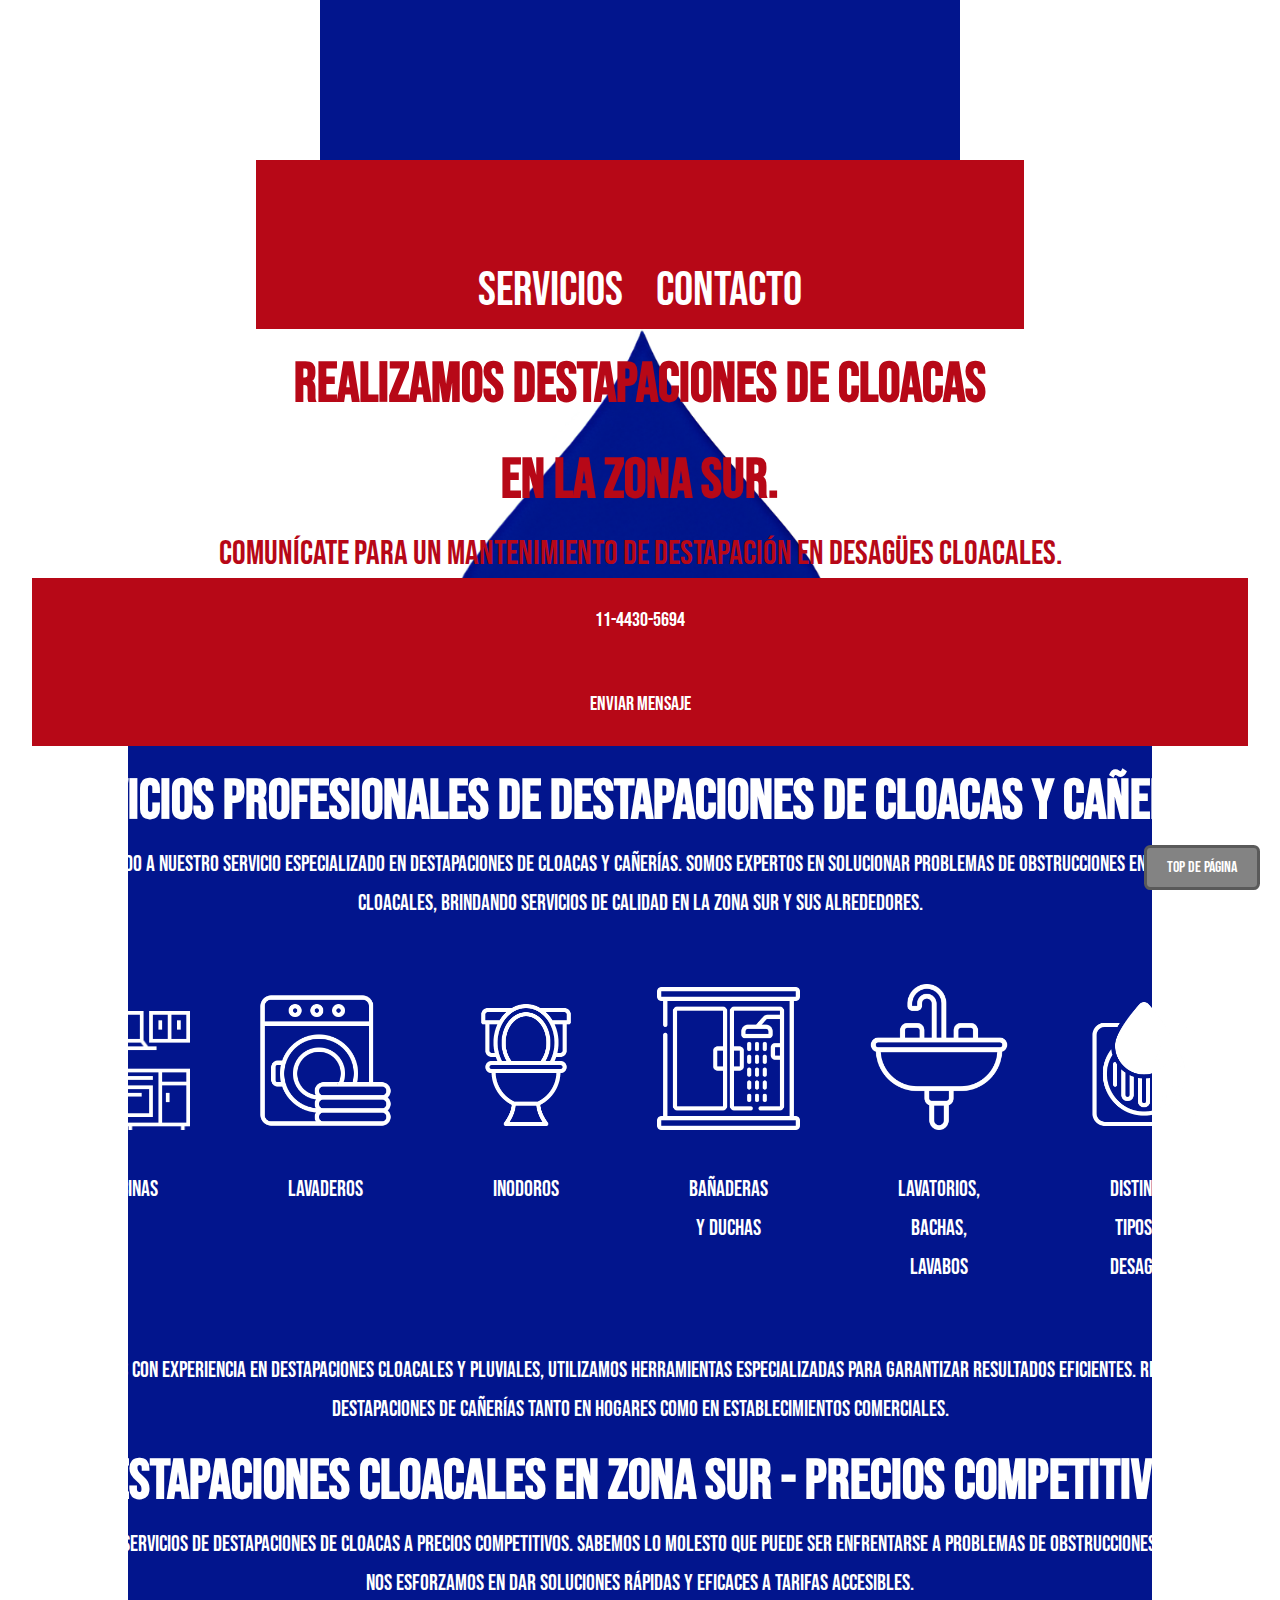
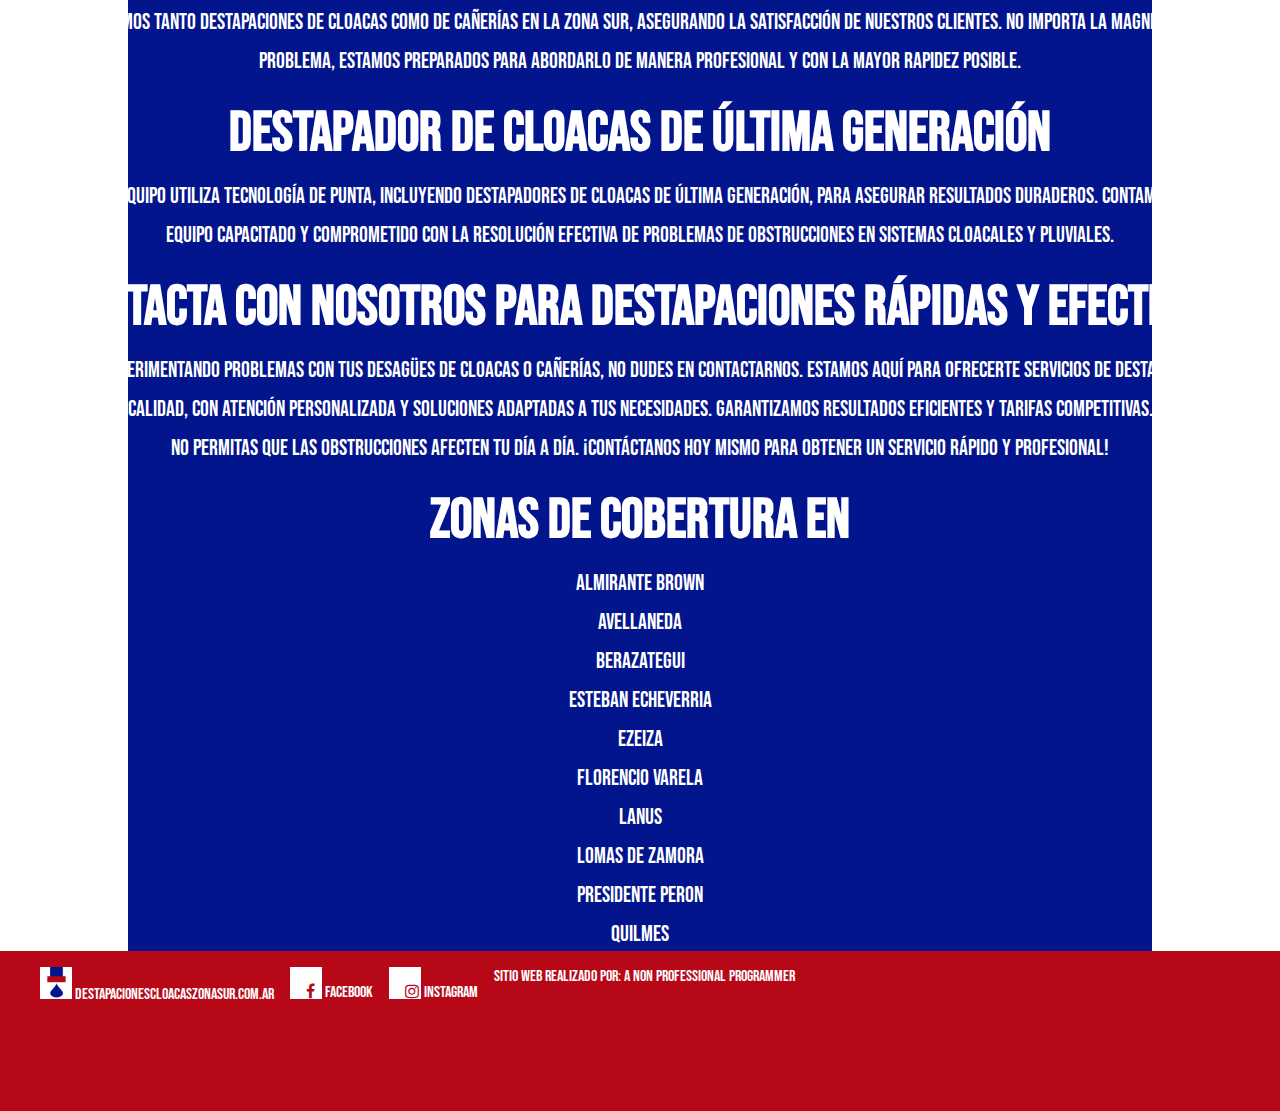
==== commit a9519222: "Update index.html" ====
--- a/index.html
+++ b/index.html
@@ -1,5 +1,6 @@
 <!DOCTYPE html>
-<html lang="es"><head>
+<html lang="es">
+    <head>
     <meta charset="UTF-8">
     <meta name="viewport" content="width=device-width, initial-scale=1.0">
     <meta name="description" content="Información del servicio de destapaciones de cañerías en desagües de cloacas en la zona sur de Buenos Aires.">
@@ -64,7 +65,7 @@
 <!-- MAIN -->
 <main>
     <div class="contenedor">
-        <div id="servicios" style="width: 80%;margin-left: auto;margin-right: auto;">
+        <div id="servicios" class="content">
             <h1>Servicios Profesionales de Destapaciones de Cloacas y Cañerías.</h1>
             <p>Bienvenido a nuestro servicio especializado en destapaciones de cloacas y cañerías. Somos expertos en solucionar problemas de obstrucciones en sistemas cloacales, brindando servicios de calidad en la zona sur y sus alrededores.</p>
             <div style="/* background-color: white; */padding-top: 2em;">
@@ -94,28 +95,28 @@
             </div>
             
         </div>
-            <p>Contamos con años de experiencia en destapaciones cloacales y pluviales, utilizando las últimas tecnologías y herramientas especializadas para garantizar resultados eficientes. Realizamos destapaciones de cañerías tanto en hogares como en establecimientos comerciales.</p>
+            <p>Contamos con experiencia en destapaciones cloacales y pluviales, Utilizamos herramientas especializadas para garantizar resultados eficientes. Realizamos destapaciones de cañerías tanto en hogares como en establecimientos comerciales.</p>
         </div>
         
-        <div style="width: 80%;margin-left: auto;margin-right: auto;">
+        <div class="content">
             <h2>Destapaciones Cloacales en Zona Sur - Precios Competitivos</h2>
-            <p>Ofrecemos servicios de destapaciones de cloacas a precios competitivos. Sabemos lo molesto que puede ser enfrentarse a problemas de obstrucciones, por lo que nos esforzamos por brindar soluciones rápidas y eficaces a tarifas accesibles.</p>
+            <p>Brindamos servicios de destapaciones de cloacas a precios competitivos. Sabemos lo molesto que puede ser enfrentarse a problemas de obstrucciones, por lo que nos esforzamos en dar soluciones rápidas y eficaces a tarifas accesibles.</p>
             <p>Atendemos tanto destapaciones de cloacas como de cañerías en la zona sur, asegurando la satisfacción de nuestros clientes. No importa la magnitud del problema, estamos preparados para abordarlo de manera profesional y con la mayor rapidez posible.</p>
         </div>
 
-        <div style="width: 80%;margin-left: auto;margin-right: auto;">
+        <div class="content">
             <h2>Destapador de Cloacas de Última Generación</h2>
             <p>Nuestro equipo utiliza tecnología de punta, incluyendo destapadores de cloacas de última generación, para asegurar resultados duraderos. Contamos con un equipo capacitado y comprometido con la resolución efectiva de problemas de obstrucciones en sistemas cloacales y pluviales.</p>
         </div>
     
-        <div style="width: 80%;margin-left: auto;margin-right: auto;">
+        <div class="content">
             <h2>Contacta con Nosotros para Destapaciones Rápidas y Efectivas</h2>
-            <p>Si estás experimentando problemas con tus cloacas o cañerías, no dudes en contactarnos. Estamos aquí para ofrecerte servicios de destapaciones de calidad, con atención personalizada y soluciones adaptadas a tus necesidades. Garantizamos resultados eficientes y tarifas competitivas.</p>
+            <p>Si estás experimentando problemas con tus desagües de cloacas o cañerías, no dudes en contactarnos. Estamos aquí para ofrecerte servicios de destapaciones de calidad, con atención personalizada y soluciones adaptadas a tus necesidades. Garantizamos resultados eficientes y tarifas competitivas.</p>
             <p>No permitas que las obstrucciones afecten tu día a día. ¡Contáctanos hoy mismo para obtener un servicio rápido y profesional!</p>
         </div>
 
-        <div style="width: 80%;margin-left: auto;margin-right: auto;">
-            <h3>Zonas de cobertura</h3>
+        <div class="content">
+            <h3>Zonas de cobertura en</h3>
             <p>Almirante Brown</p>
             <p>Avellaneda</p>
             <p>Berazategui</p>
@@ -147,9 +148,13 @@
                 <i class="fa fa-instagram" style="width: 2em;height: 2em;background-color: #ffffff;padding: 1em;"></i>
                 <a href="https://www.instagram.com/destapacionesdecloacaszonasur">Instagram</a>
             </div>
-        </div>
+            <div class="separador_box_footer">
+                <a href="https://www.facebook.com/non.professional.programmer/">Sitio web realizado por: A non professional programmer</a>
+            </div>
+    </div>
     
 </footer>
 <!-- FIN FOOTER -->
 
-</body></html>+</body>
+</html>
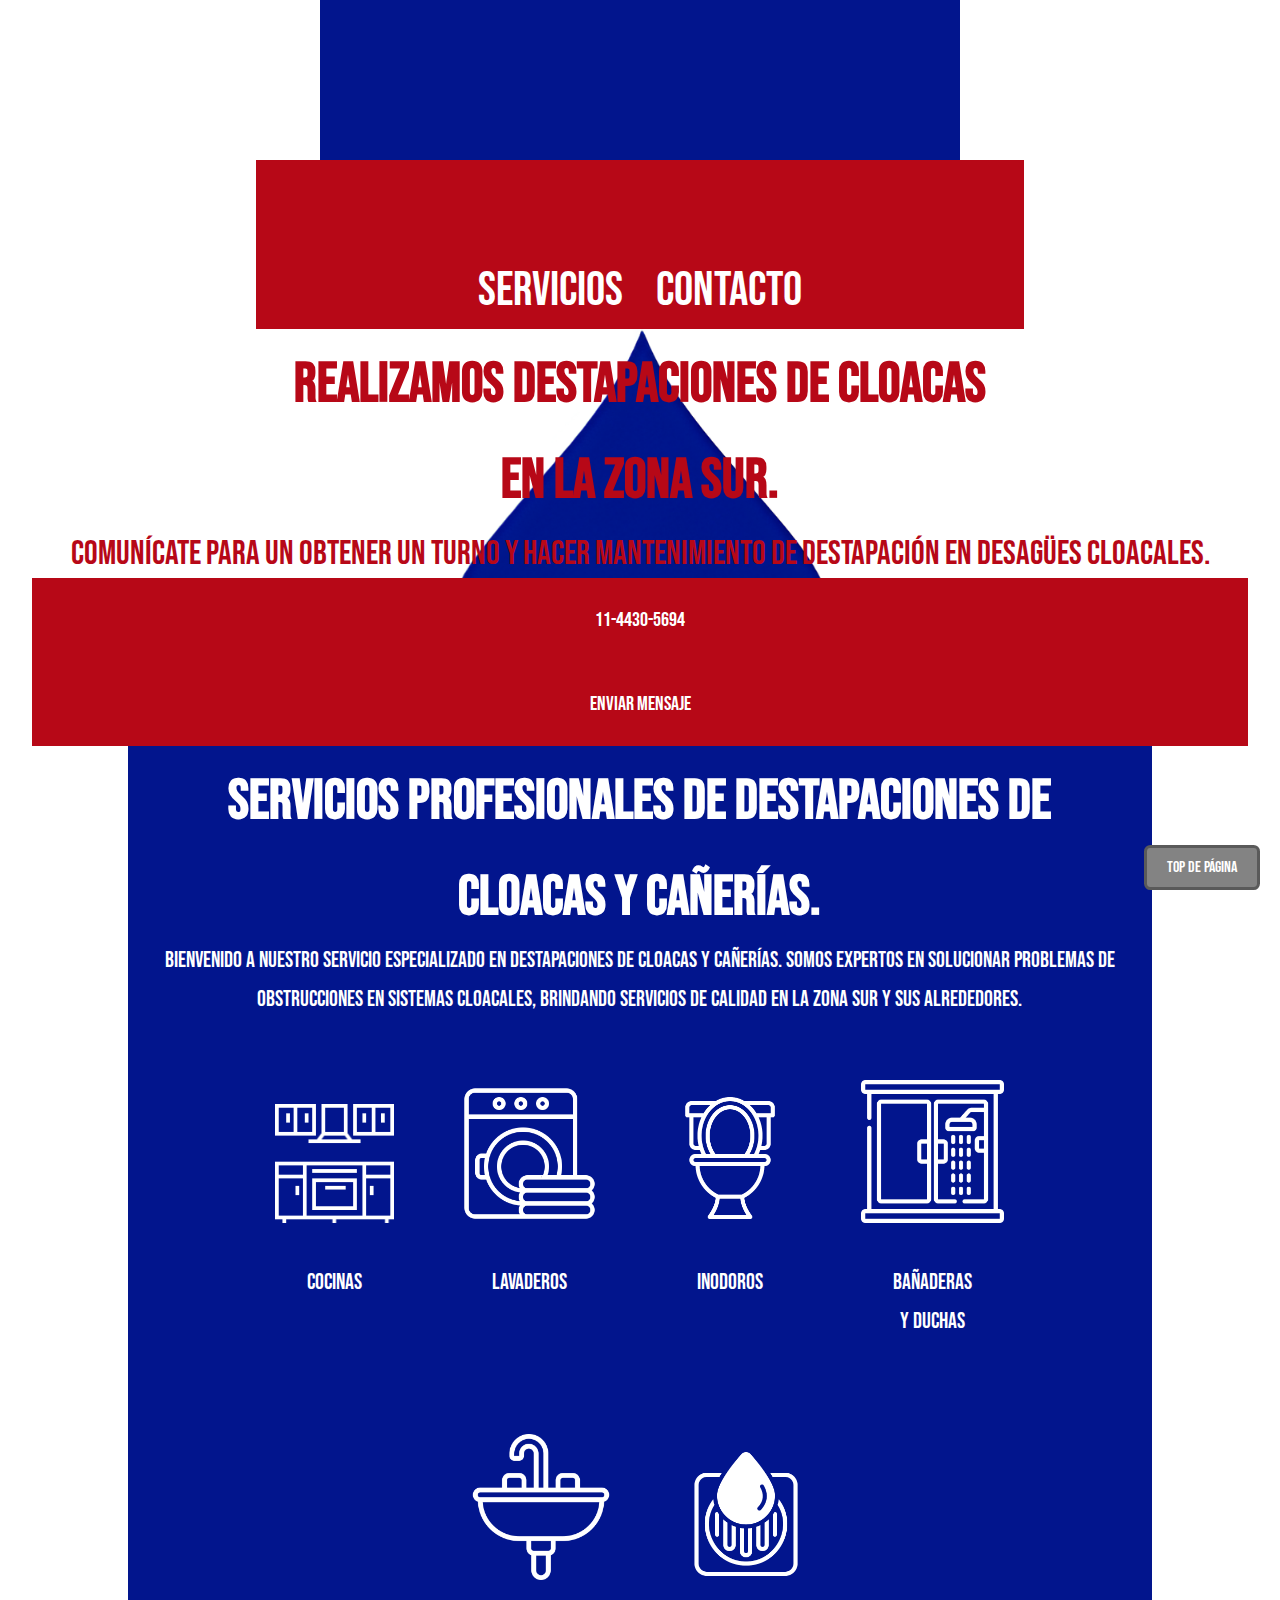
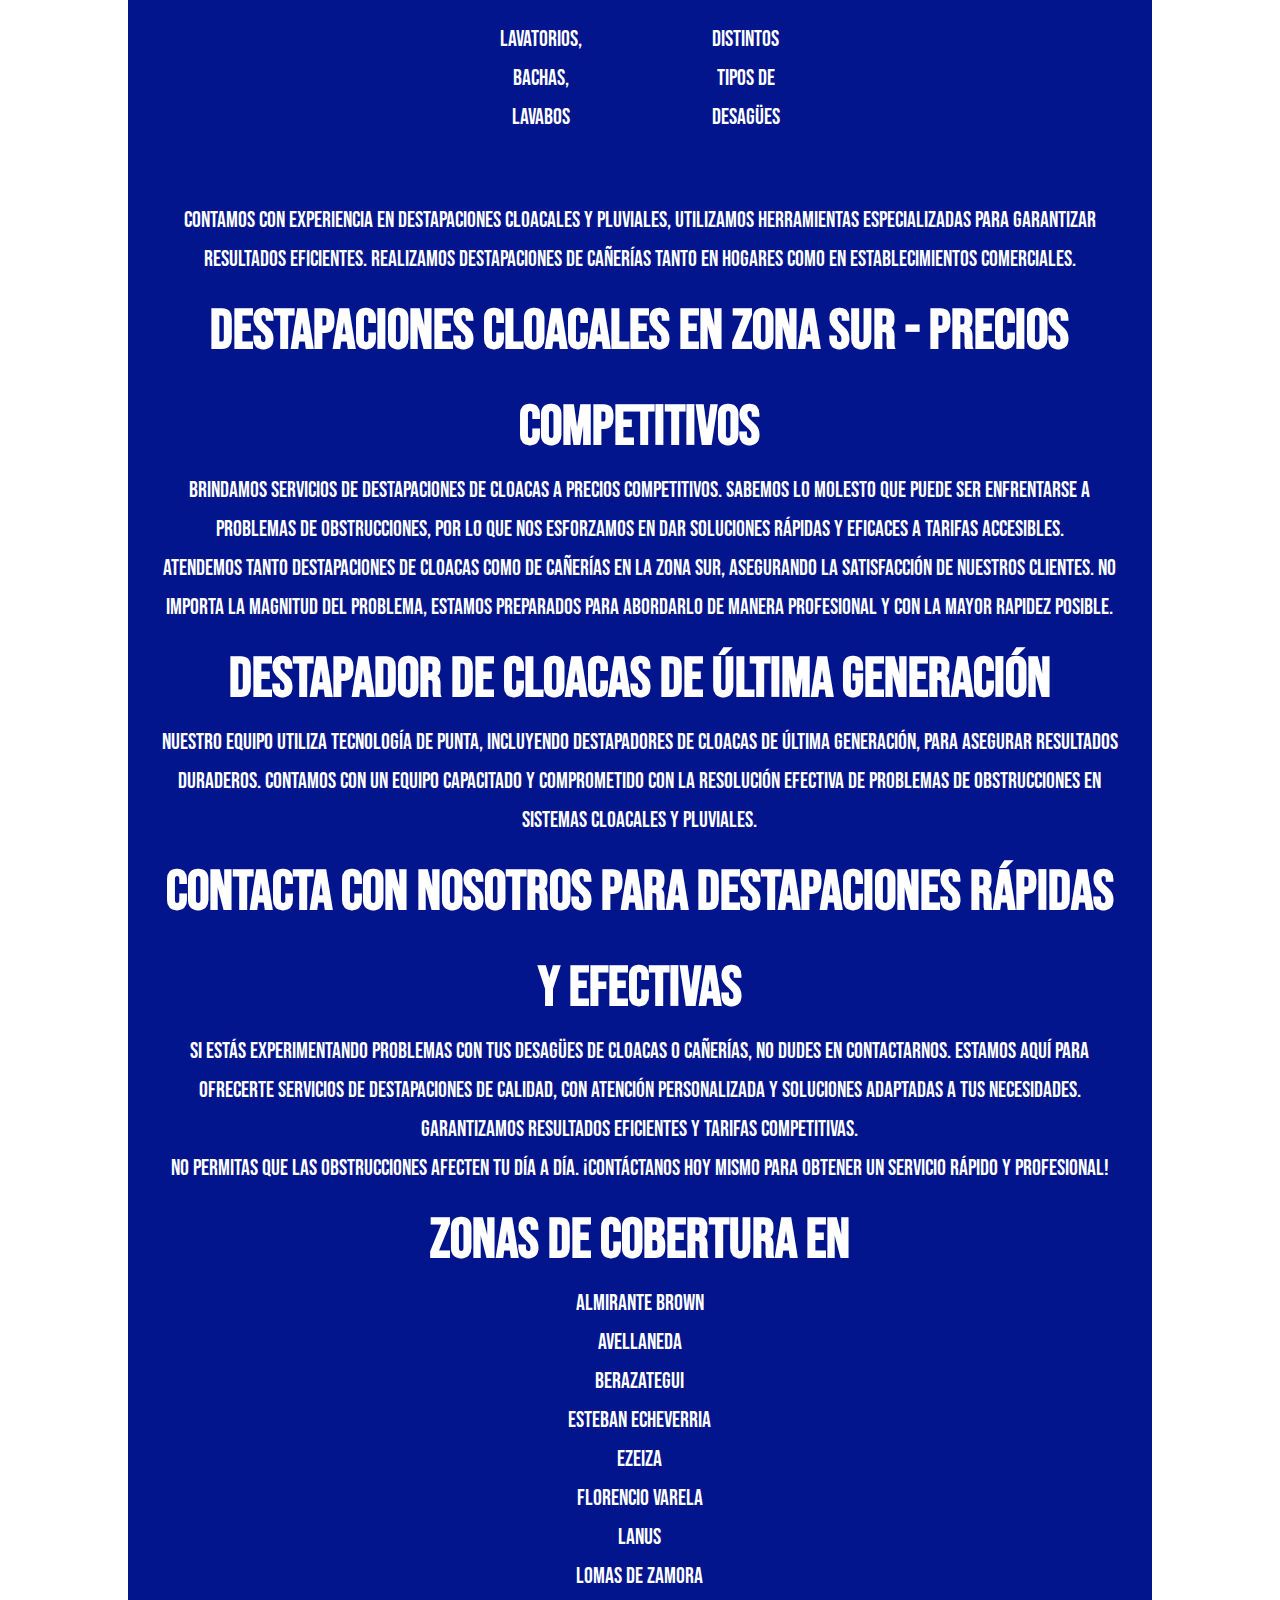
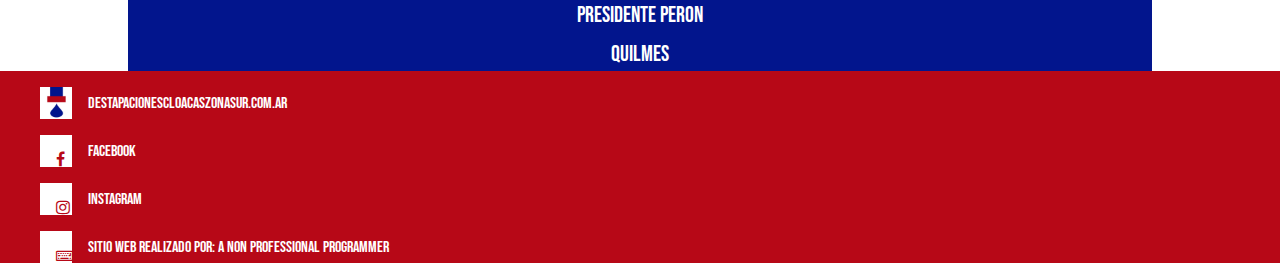
==== commit 35ae586c: "Add files via upload" ====
--- a/index.html
+++ b/index.html
@@ -1,6 +1,5 @@
 <!DOCTYPE html>
-<html lang="es">
-    <head>
+<html lang="es"><head>
     <meta charset="UTF-8">
     <meta name="viewport" content="width=device-width, initial-scale=1.0">
     <meta name="description" content="Información del servicio de destapaciones de cañerías en desagües de cloacas en la zona sur de Buenos Aires.">
@@ -54,7 +53,7 @@
     <div class="contenedor">
         <div id="contacto">
             <h1>Realizamos destapaciones de cloacas<br> en la zona sur.</h1>
-            <p style="font-size: xxx-large">Comunícate para un mantenimiento de destapación en desagües cloacales.</p>
+            <p style="font-size: xxx-large">Comunícate para un obtener un turno y hacer mantenimiento de destapación en desagües cloacales.</p>
             <div class="button button1">11-4430-5694</div>
             <div class="button button1">Enviar mensaje</div>
         </div>
@@ -149,6 +148,7 @@
                 <a href="https://www.instagram.com/destapacionesdecloacaszonasur">Instagram</a>
             </div>
             <div class="separador_box_footer">
+               <i class="fa fa-keyboard-o" style="width: 2em;height: 2em;background-color: #ffffff;padding: 1em;"></i>
                 <a href="https://www.facebook.com/non.professional.programmer/">Sitio web realizado por: A non professional programmer</a>
             </div>
     </div>
@@ -156,5 +156,4 @@
 </footer>
 <!-- FIN FOOTER -->
 
-</body>
-</html>
+</body></html>--- a/estilos.css
+++ b/estilos.css
@@ -150,7 +150,6 @@
     position: static;
     bottom: 0;
     width: 100%;
-    height: 10rem;
 }
 
 footer img {
@@ -163,6 +162,10 @@
 footer a {
     text-decoration: none;
     color: white;
+    margin-top: auto;
+    margin-bottom: auto;
+    margin-left: 1em;
+    margin-right: 1em;
 }
 
 .box_footer {
@@ -236,11 +239,12 @@
 
 .separador_box_footer {
     padding-top: 1em;
-    float: left;
+    float: none;
     margin-top: auto;
     margin-bottom: auto;
     margin-right: 0.5em;
     margin-left: 0.5em;
+    display: flex;
 }
 
 .img-servicios{
@@ -254,3 +258,9 @@
 .padding{
     padding: 1em;
 }
+
+.content{
+    width: 80%;
+    margin-left: auto;
+    margin-right: auto;
+}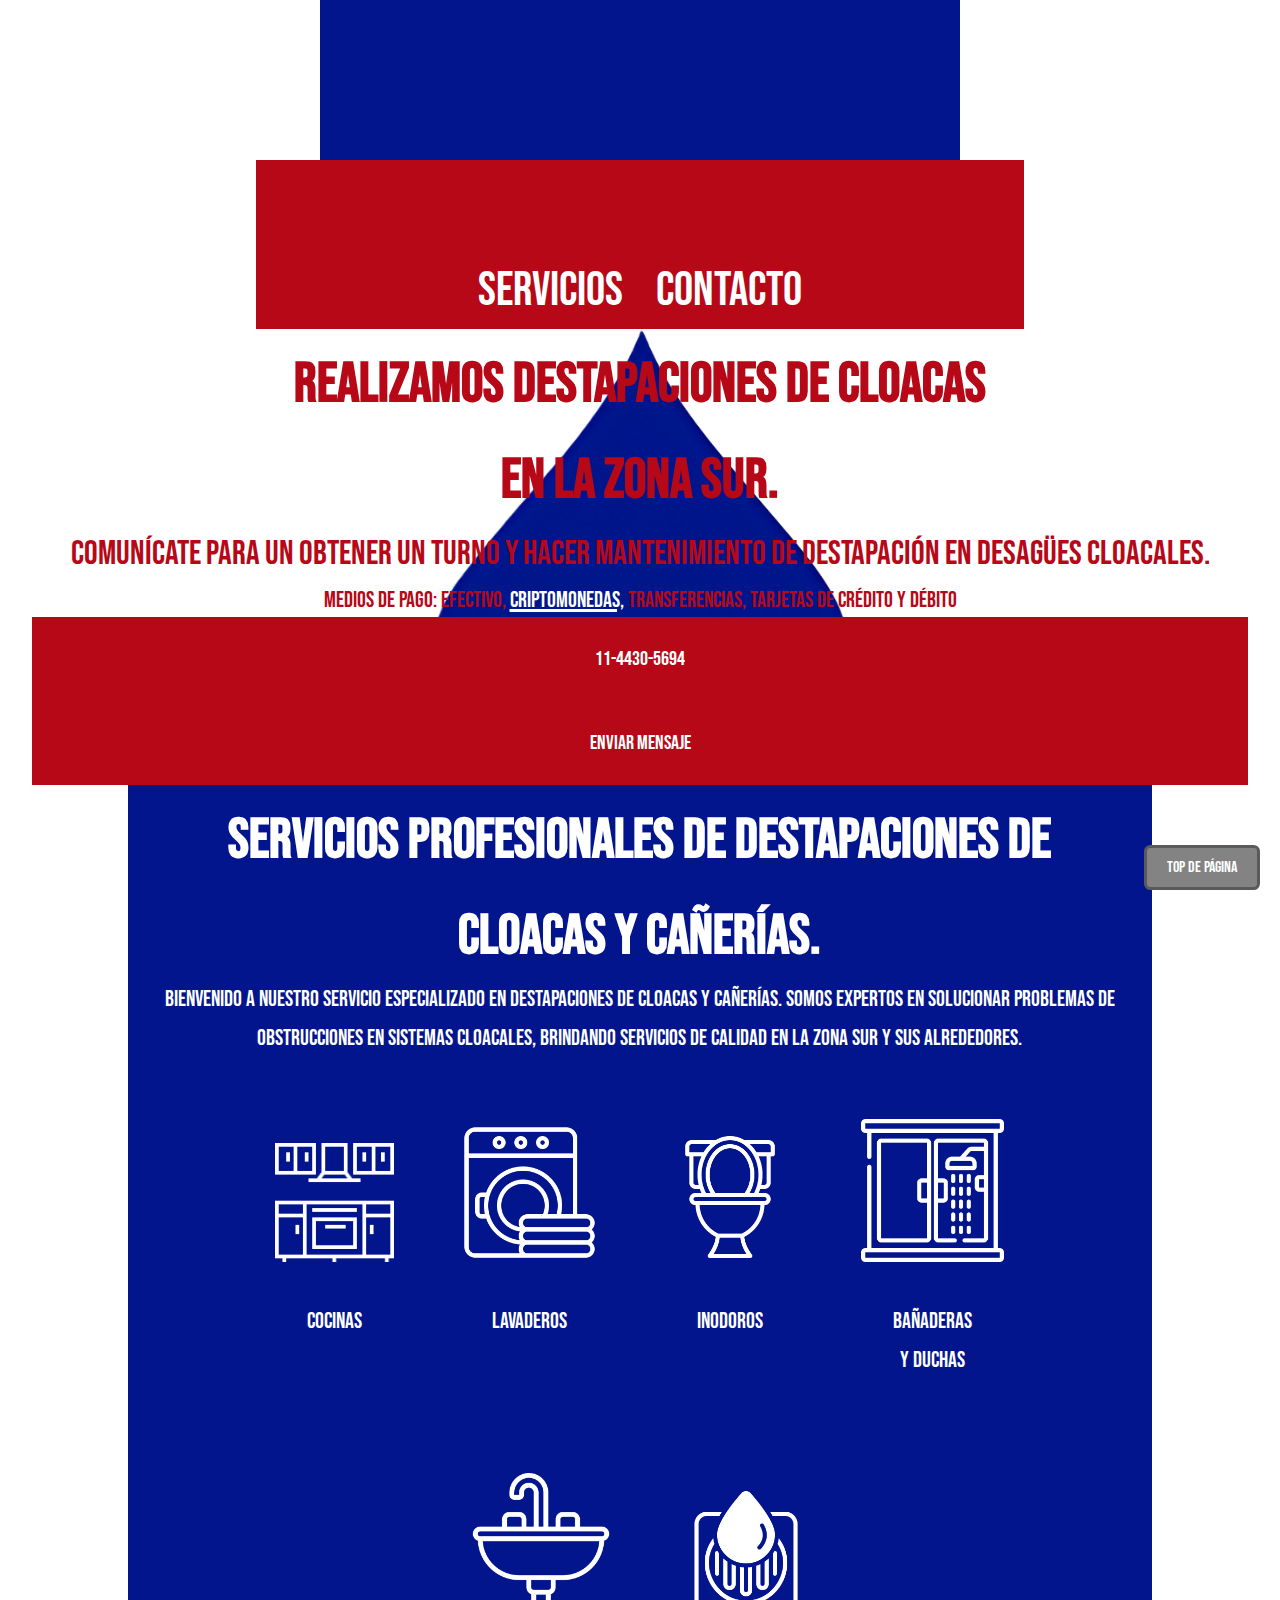
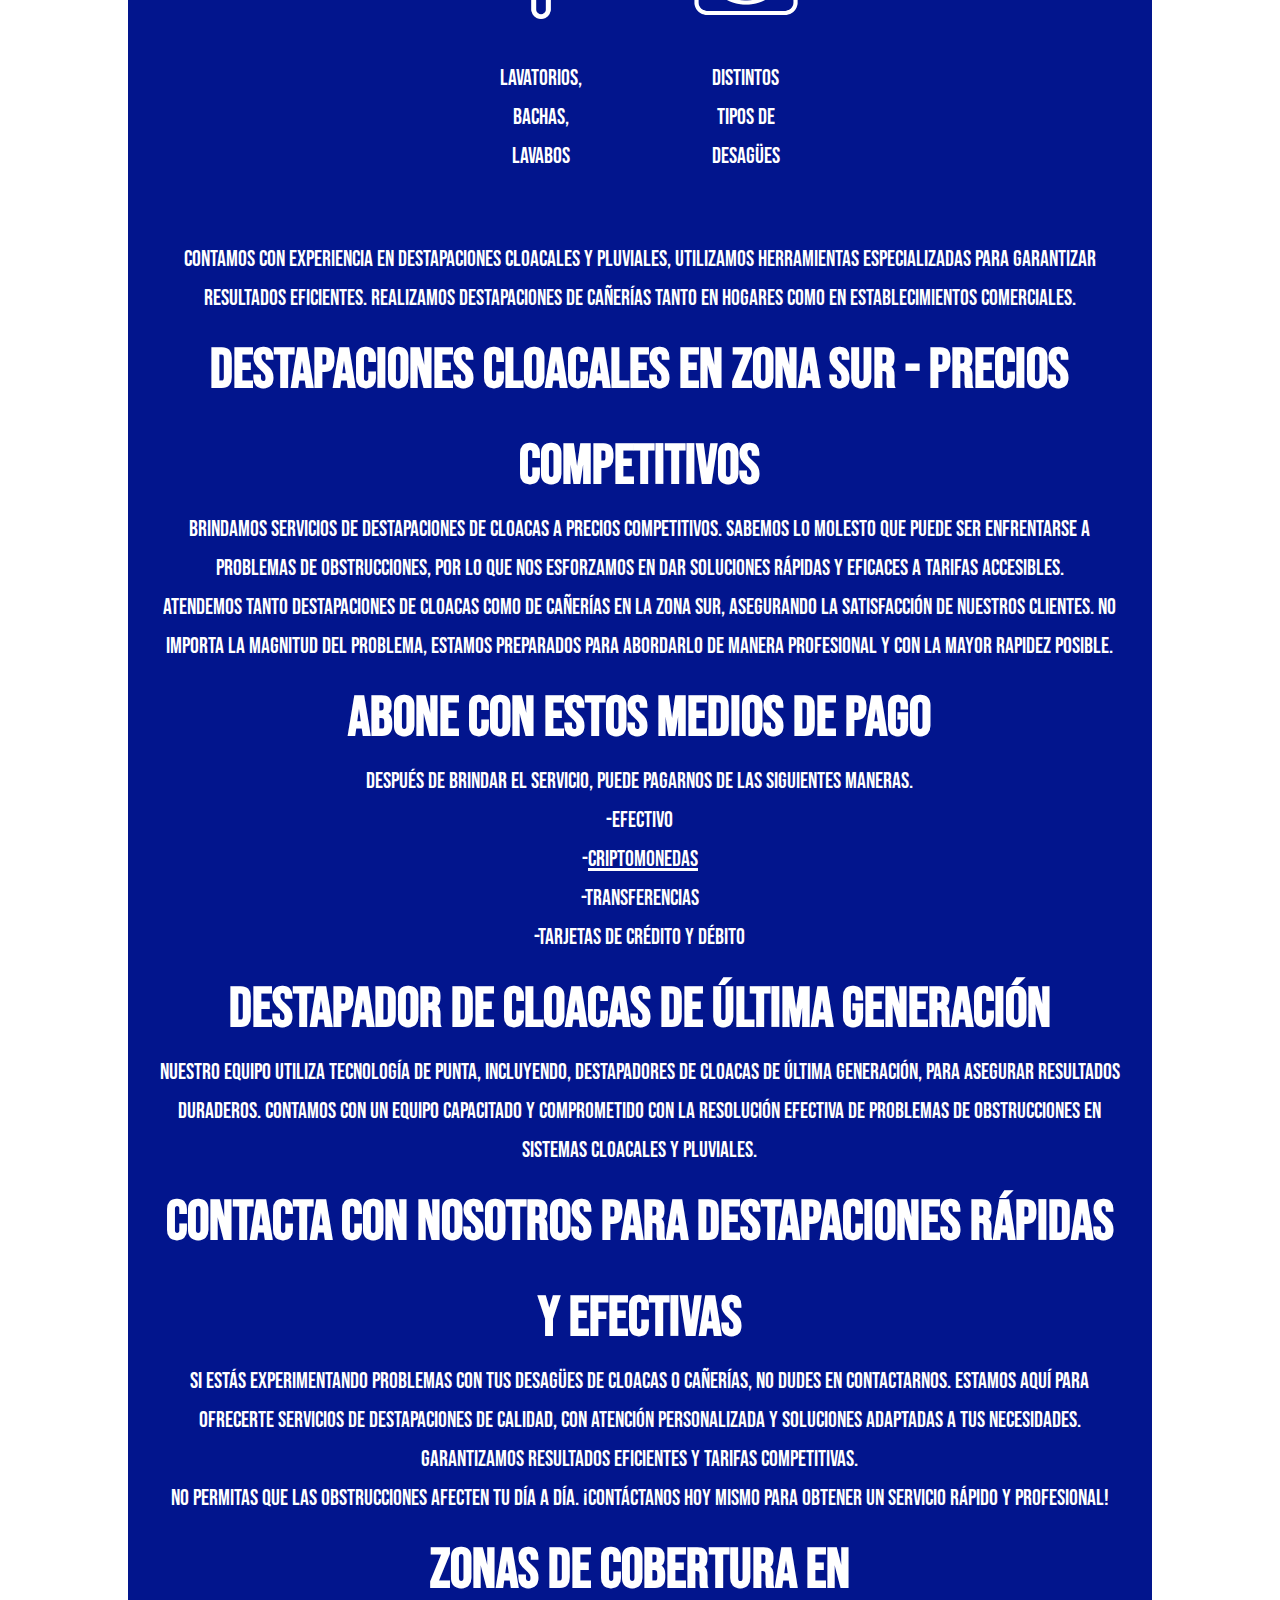
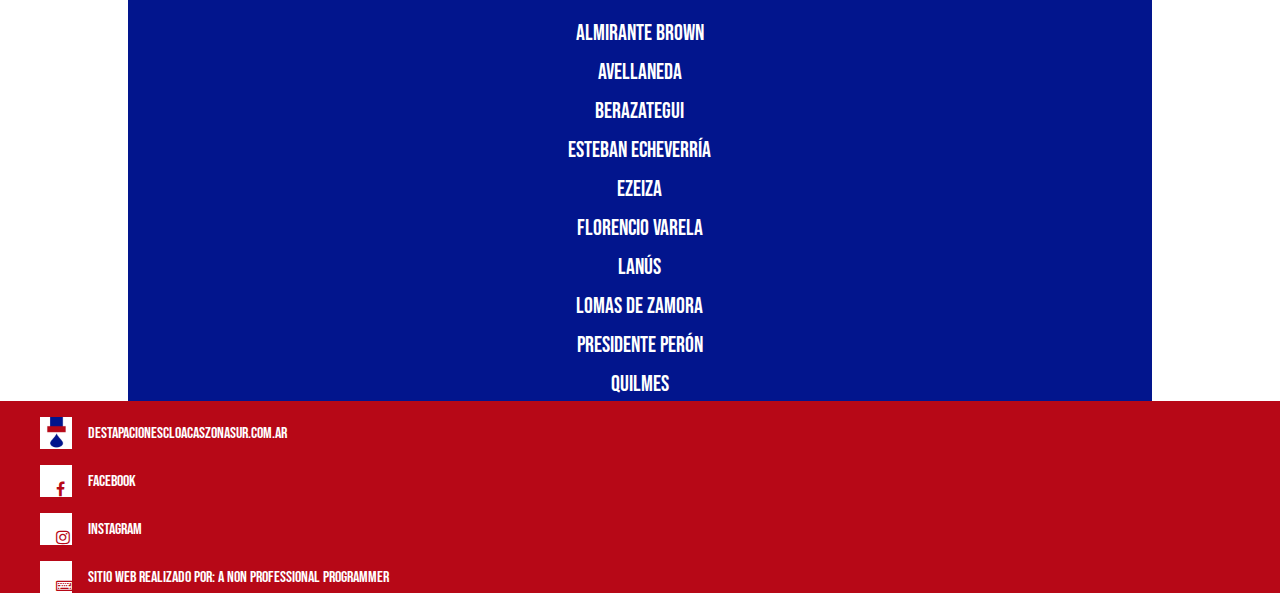
==== commit d1e09ab9: "Update index.html" ====
--- a/index.html
+++ b/index.html
@@ -1,8 +1,11 @@
 <!DOCTYPE html>
-<html lang="es"><head>
+<html lang="es">
+
+<head>
     <meta charset="UTF-8">
     <meta name="viewport" content="width=device-width, initial-scale=1.0">
-    <meta name="description" content="Información del servicio de destapaciones de cañerías en desagües de cloacas en la zona sur de Buenos Aires.">
+    <meta name="description"
+        content="Información del servicio de destapaciones de cañerías en desagües de cloacas en la zona sur de Buenos Aires.">
     <meta name="keywords" content="destapaciones, cloacas, cloacales, zona sur">
     <meta name="robots" content="index, follow">
     <meta name="author" content="destapacionescloacaszonasur.com.ar">
@@ -32,112 +35,142 @@
     </script>
 </head>
 <!-- BODY -->
+
 <body>
-<a class="button-flotante" href="#">Top de Página</a>
+    <a class="button-flotante" href="#">Top de Página</a>
 
-<!-- NAV -->
-<nav>
-    <ul>
-        <li>
-            <a href="#servicios">Servicios</a>
-        </li>
-        <li>
-            <a href="#contacto">Contacto</a>
-        </li>
-    </ul>
-</nav>
-<!-- FIN NAV -->
+    <!-- NAV -->
+    <nav>
+        <ul>
+            <li>
+                <a href="#servicios">Servicios</a>
+            </li>
+            <li>
+                <a href="#contacto">Contacto</a>
+            </li>
+        </ul>
+    </nav>
+    <!-- FIN NAV -->
 
-<!-- HEADER  -->
-<header>
-    <div class="contenedor">
-        <div id="contacto">
-            <h1>Realizamos destapaciones de cloacas<br> en la zona sur.</h1>
-            <p style="font-size: xxx-large">Comunícate para un obtener un turno y hacer mantenimiento de destapación en desagües cloacales.</p>
-            <div class="button button1">11-4430-5694</div>
-            <div class="button button1">Enviar mensaje</div>
+    <!-- HEADER  -->
+    <header>
+        <div class="contenedor">
+            <div id="contacto">
+                <h1>Realizamos destapaciones de cloacas<br> en la zona sur.</h1>
+                <p style="font-size: xxx-large">Comunícate para un obtener un turno y hacer mantenimiento de destapación
+                    en desagües cloacales.</p>
+                <p>medios de pago: Efectivo, <a href="./pagos/criptomonedas.html" style="
+                    color: white;
+                ">Criptomonedas,</a> Transferencias, Tarjetas de crédito y débito</p>
+                <div class="button button1"><a href="tel:+541144305694" style="color: white; text-decoration: none;">11-4430-5694</a></div>
+                <div class="button button1"><a href="https://api.whatsapp.com/send?phone=+541144305694&text=Hola,%20vengo%20desde%20el%20sitio%20web:%20https://www.destapacionescloacaszonasur.com.ar/%20Tengo%20que%20destapar%20una%20cañeria" style="color: white; text-decoration: none;">Enviar mensaje</a></div>
+            </div>
         </div>
-    </div>
-</header>
-<!-- FIN HEADER -->
+    </header>
+    <!-- FIN HEADER -->
 
-<!-- MAIN -->
-<main>
-    <div class="contenedor">
-        <div id="servicios" class="content">
-            <h1>Servicios Profesionales de Destapaciones de Cloacas y Cañerías.</h1>
-            <p>Bienvenido a nuestro servicio especializado en destapaciones de cloacas y cañerías. Somos expertos en solucionar problemas de obstrucciones en sistemas cloacales, brindando servicios de calidad en la zona sur y sus alrededores.</p>
-            <div style="/* background-color: white; */padding-top: 2em;">
-            <div class="img-servicios">
-                <img src="cocina.png" alt="Icono de una cocina">
-                    <p class="padding">Cocinas</p>
+    <!-- MAIN -->
+    <main>
+        <div class="contenedor">
+            <div id="servicios" class="content">
+                <h1>Servicios Profesionales de Destapaciones de Cloacas y Cañerías.</h1>
+                <p>Bienvenido a nuestro servicio especializado en destapaciones de cloacas y cañerías. Somos expertos en
+                    solucionar problemas de obstrucciones en sistemas cloacales, brindando servicios de calidad en la
+                    zona sur y sus alrededores.</p>
+                <div style="/* background-color: white; */padding-top: 2em;">
+                    <div class="img-servicios">
+                        <img src="cocina.png" alt="Icono de una cocina">
+                        <p class="padding">Cocinas</p>
+                    </div>
+                    <div class="img-servicios">
+                        <img src="lavadero.png" alt="Icono de lavadora">
+                        <p class="padding">Lavaderos</p>
+                    </div>
+                    <div class="img-servicios">
+                        <img src="inodoro.png" alt="Icono de un inodoro">
+                        <p class="padding">Inodoros</p>
+                    </div>
+                    <div class="img-servicios">
+                        <img src="ducha.png" alt="Icono de una ducha">
+                        <p class="padding">Bañaderas y duchas</p>
+                    </div>
+                    <div class="img-servicios">
+                        <img src="lavabo.png" alt="Icono de una pileta de cocina">
+                        <p class="padding">Lavatorios, Bachas, Lavabos</p>
+                    </div>
+                    <div class="img-servicios">
+                        <img src="desague.png" alt="Icono de desague">
+                        <p class="padding">Distintos tipos de desagües</p>
+                    </div>
+
+                </div>
+                <p>Contamos con experiencia en destapaciones cloacales y pluviales, Utilizamos herramientas
+                    especializadas para garantizar resultados eficientes. Realizamos destapaciones de cañerías tanto en
+                    hogares como en establecimientos comerciales.</p>
             </div>
-            <div class="img-servicios">
-                <img src="lavadero.png" alt="Icono de lavadora">
-                    <p class="padding">Lavaderos</p>
+
+            <div class="content">
+                <h2>Destapaciones Cloacales en Zona Sur - Precios Competitivos</h2>
+                <p>Brindamos servicios de destapaciones de cloacas a precios competitivos. Sabemos lo molesto que puede
+                    ser enfrentarse a problemas de obstrucciones, por lo que nos esforzamos en dar soluciones rápidas y
+                    eficaces a tarifas accesibles.</p>
+                <p>Atendemos tanto destapaciones de cloacas como de cañerías en la zona sur, asegurando la satisfacción
+                    de nuestros clientes. No importa la magnitud del problema, estamos preparados para abordarlo de
+                    manera profesional y con la mayor rapidez posible.</p>
             </div>
-            <div class="img-servicios">
-                <img src="inodoro.png" alt="Icono de un inodoro">
-                    <p class="padding">Inodoros</p>
+
+            <div id="medios-de-pago" class="content">
+                <h3>Abone con estos medios de pago</h3>
+                <p>Después de brindar el servicio, puede pagarnos de las siguientes maneras.</p>
+                <p>
+                    -Efectivo<br>
+                    -<a href="./pagos/criptomonedas.html" style="color: #ffffff;">Criptomonedas</a><br>
+                    -Transferencias<br>
+                    -Tarjetas de crédito y débito</p>
             </div>
-            <div class="img-servicios">
-                <img src="ducha.png" alt="Icono de una ducha">
-                    <p class="padding">Bañaderas y duchas</p>
+
+            <div class="content">
+                <h2>Destapador de Cloacas de Última Generación</h2>
+                <p>Nuestro equipo utiliza tecnología de punta, incluyendo, destapadores de cloacas de última generación,
+                    para asegurar resultados duraderos. Contamos con un equipo capacitado y comprometido con la
+                    resolución efectiva de problemas de obstrucciones en sistemas cloacales y pluviales.</p>
             </div>
-            <div class="img-servicios">
-                <img src="lavabo.png" alt="Icono de una pileta de cocina">
-                    <p class="padding">Lavatorios, Bachas, Lavabos</p>
+
+            <div class="content">
+                <h2>Contacta con Nosotros para Destapaciones Rápidas y Efectivas</h2>
+                <p>Si estás experimentando problemas con tus desagües de cloacas o cañerías, no dudes en contactarnos.
+                    Estamos aquí para ofrecerte servicios de destapaciones de calidad, con atención personalizada y
+                    soluciones adaptadas a tus necesidades. Garantizamos resultados eficientes y tarifas competitivas.
+                </p>
+                <p>No permitas que las obstrucciones afecten tu día a día. ¡Contáctanos hoy mismo para obtener un
+                    servicio rápido y profesional!</p>
             </div>
-            <div class="img-servicios">
-                <img src="desague.png" alt="Icono de desague">
-                    <p class="padding">Distintos tipos de desagües</p>
+
+            <div class="content">
+                <h3>Zonas de cobertura en</h3>
+                <p>Almirante Brown</p>
+                <p>Avellaneda</p>
+                <p>Berazategui</p>
+                <p>Esteban Echeverría</p>
+                <p>Ezeiza</p>
+                <p>Florencio Varela</p>
+                <p>Lanús</p>
+                <p>Lomas de Zamora</p>
+                <p>Presidente Perón</p>
+                <p>Quilmes</p>
             </div>
-            
+
         </div>
-            <p>Contamos con experiencia en destapaciones cloacales y pluviales, Utilizamos herramientas especializadas para garantizar resultados eficientes. Realizamos destapaciones de cañerías tanto en hogares como en establecimientos comerciales.</p>
-        </div>
-        
-        <div class="content">
-            <h2>Destapaciones Cloacales en Zona Sur - Precios Competitivos</h2>
-            <p>Brindamos servicios de destapaciones de cloacas a precios competitivos. Sabemos lo molesto que puede ser enfrentarse a problemas de obstrucciones, por lo que nos esforzamos en dar soluciones rápidas y eficaces a tarifas accesibles.</p>
-            <p>Atendemos tanto destapaciones de cloacas como de cañerías en la zona sur, asegurando la satisfacción de nuestros clientes. No importa la magnitud del problema, estamos preparados para abordarlo de manera profesional y con la mayor rapidez posible.</p>
-        </div>
+    </main>
+    <!-- FIN MAIN -->
 
-        <div class="content">
-            <h2>Destapador de Cloacas de Última Generación</h2>
-            <p>Nuestro equipo utiliza tecnología de punta, incluyendo destapadores de cloacas de última generación, para asegurar resultados duraderos. Contamos con un equipo capacitado y comprometido con la resolución efectiva de problemas de obstrucciones en sistemas cloacales y pluviales.</p>
-        </div>
-    
-        <div class="content">
-            <h2>Contacta con Nosotros para Destapaciones Rápidas y Efectivas</h2>
-            <p>Si estás experimentando problemas con tus desagües de cloacas o cañerías, no dudes en contactarnos. Estamos aquí para ofrecerte servicios de destapaciones de calidad, con atención personalizada y soluciones adaptadas a tus necesidades. Garantizamos resultados eficientes y tarifas competitivas.</p>
-            <p>No permitas que las obstrucciones afecten tu día a día. ¡Contáctanos hoy mismo para obtener un servicio rápido y profesional!</p>
-        </div>
-
-        <div class="content">
-            <h3>Zonas de cobertura en</h3>
-            <p>Almirante Brown</p>
-            <p>Avellaneda</p>
-            <p>Berazategui</p>
-            <p>Esteban Echeverria</p>
-            <p>Ezeiza</p>
-            <p>Florencio Varela</p>
-            <p>Lanus</p>
-            <p>Lomas de Zamora</p>
-            <p>Presidente Peron</p>
-            <p>Quilmes</p>
-        </div>
-    
-</div></main>
-<!-- FIN MAIN -->
-
-<!-- FOOTER -->
-<footer id="footer">
-    <!-- Pie de página de tu sitio web aquí -->
-    <div class="contenedor">
+    <!-- FOOTER -->
+    <footer id="footer">
+        <!-- Pie de página de tu sitio web aquí -->
+        <div class="contenedor">
             <div class="separador_box_footer">
                 <img src="logo.jpg" alt="logotipo">
-                <a href="www.destapacionescloacaszonasur.com.ar">destapacionescloacaszonasur.com.ar</a>
+                <a href="#">destapacionescloacaszonasur.com.ar</a>
             </div>
             <div class="separador_box_footer">
                 <i class="fa fa-facebook" style="width: 2em;height: 2em;background-color: #ffffff;padding: 1em;"></i>
@@ -148,12 +181,15 @@
                 <a href="https://www.instagram.com/destapacionesdecloacaszonasur">Instagram</a>
             </div>
             <div class="separador_box_footer">
-               <i class="fa fa-keyboard-o" style="width: 2em;height: 2em;background-color: #ffffff;padding: 1em;"></i>
-                <a href="https://www.facebook.com/non.professional.programmer/">Sitio web realizado por: A non professional programmer</a>
+                <i class="fa fa-keyboard-o" style="width: 2em;height: 2em;background-color: #ffffff;padding: 1em;"></i>
+                <a href="https://www.facebook.com/non.professional.programmer/">Sitio web realizado por: A non
+                    professional programmer</a>
             </div>
-    </div>
-    
-</footer>
-<!-- FIN FOOTER -->
+        </div>
 
-</body></html>+    </footer>
+    <!-- FIN FOOTER -->
+
+</body>
+
+</html>
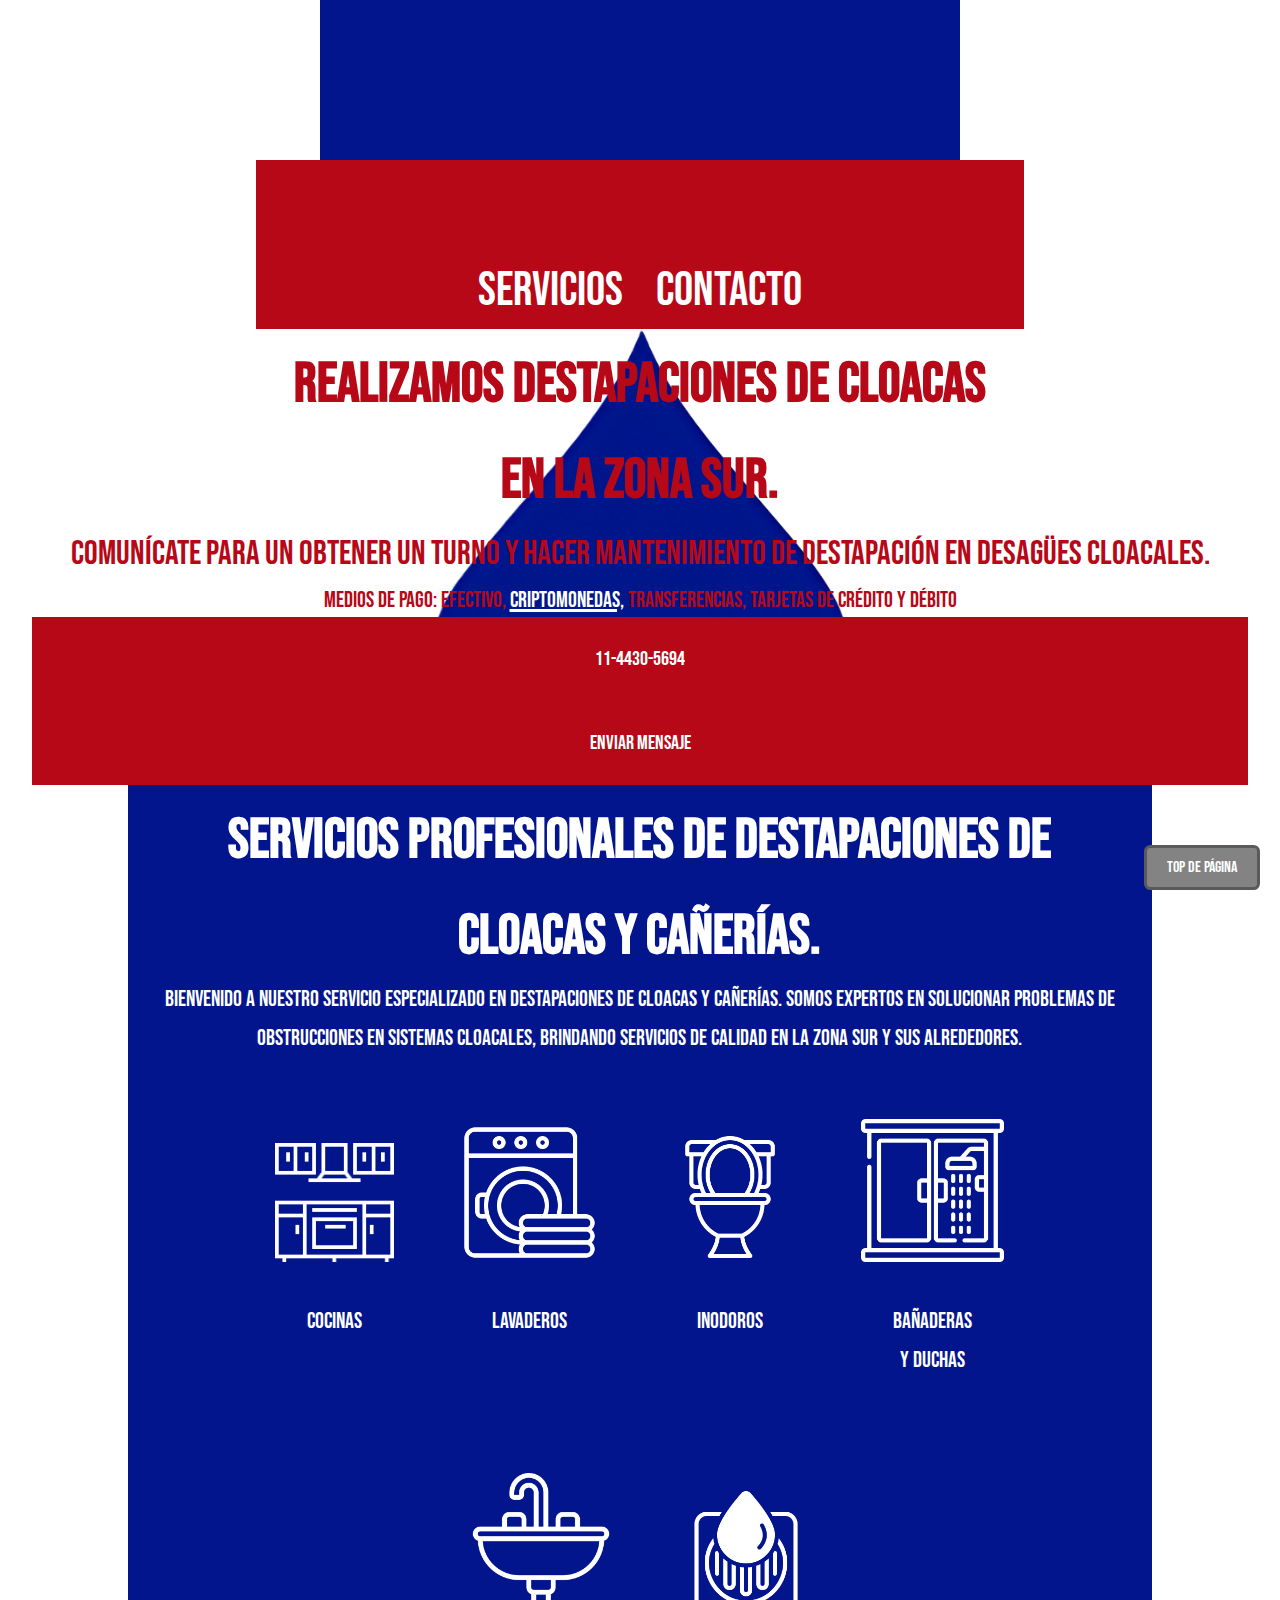
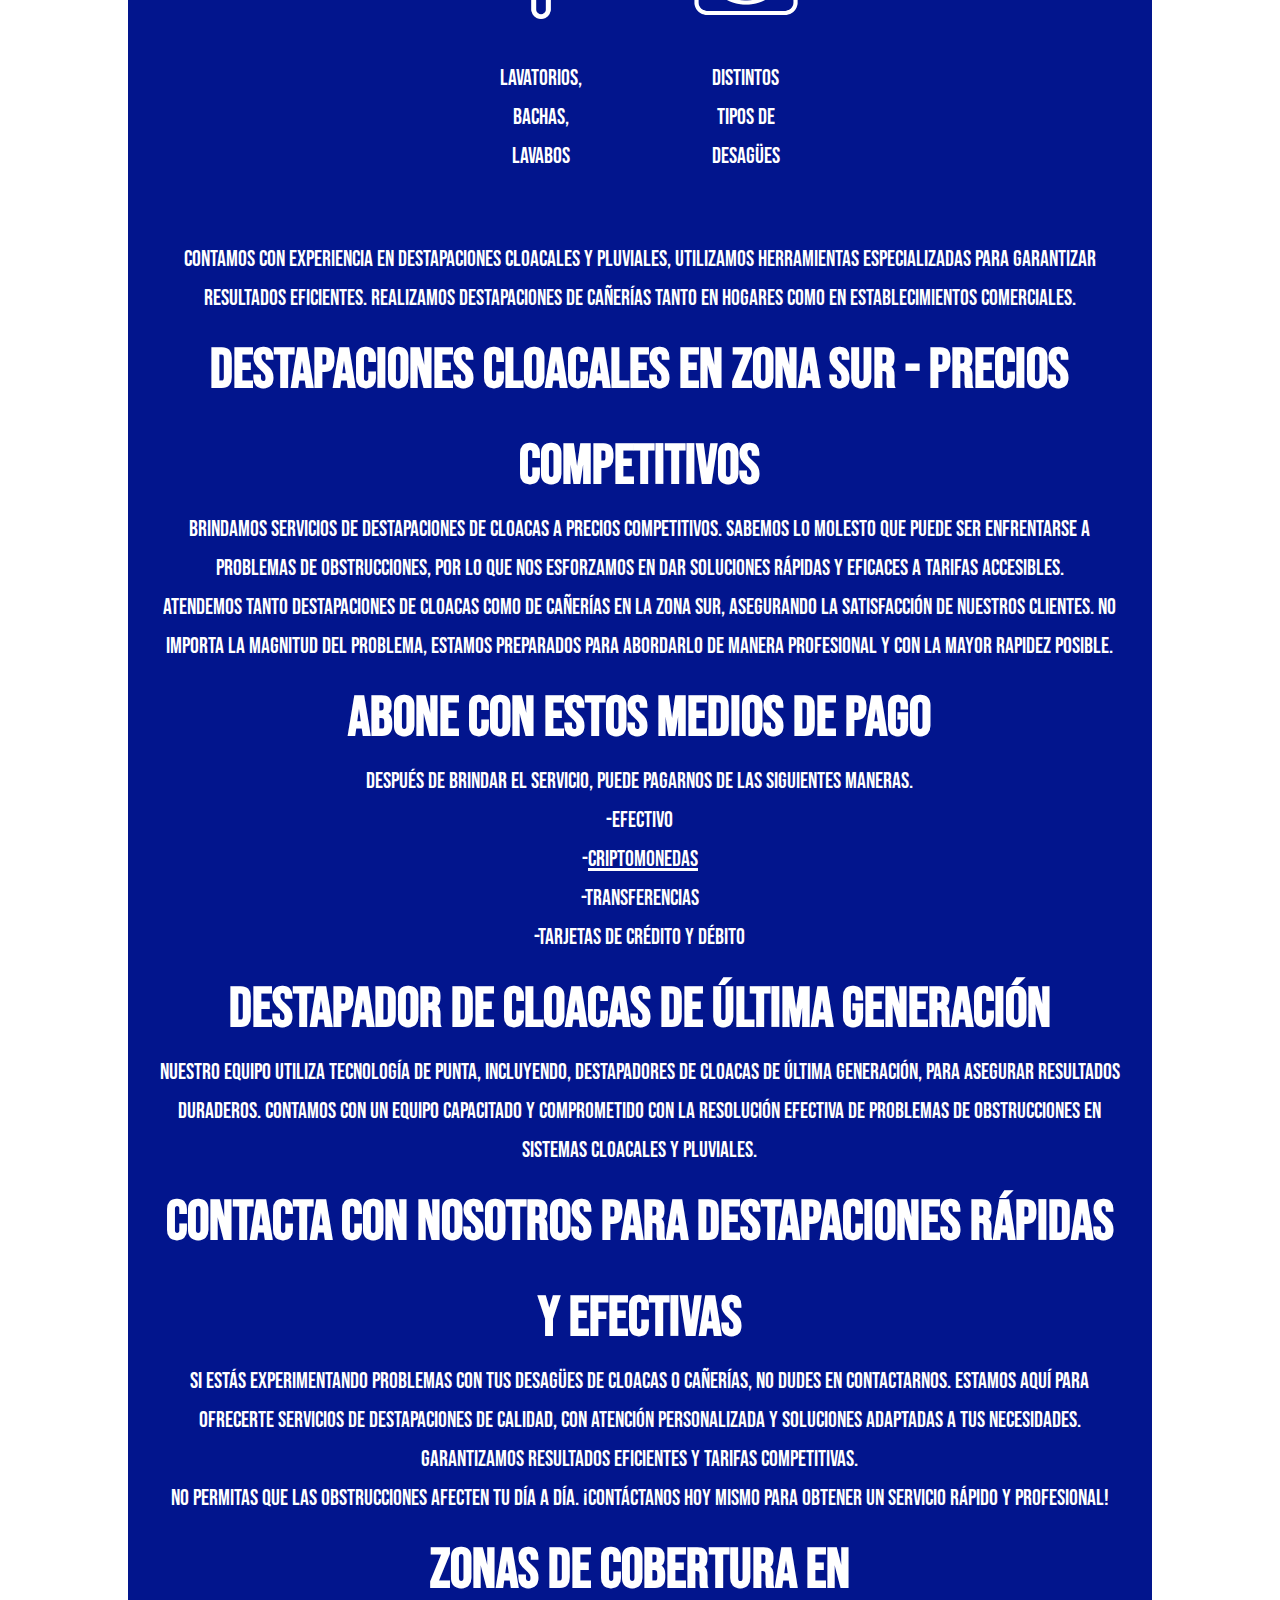
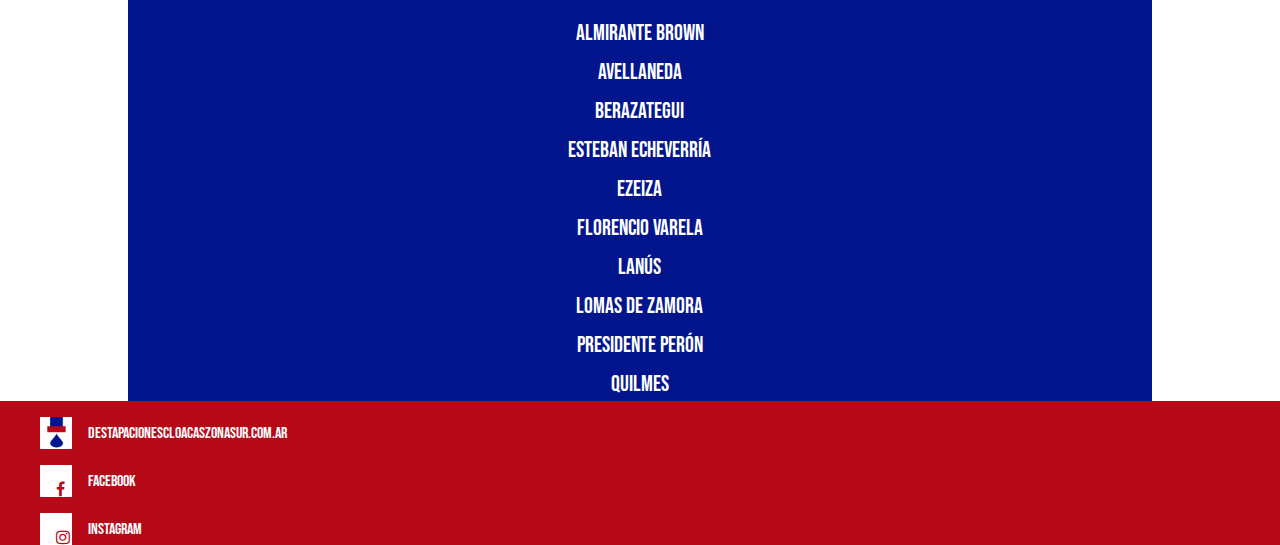
==== commit 2a4779e3: "Update index.html" ====
--- a/index.html
+++ b/index.html
@@ -9,11 +9,11 @@
     <meta name="keywords" content="destapaciones, cloacas, cloacales, zona sur">
     <meta name="robots" content="index, follow">
     <meta name="author" content="destapacionescloacaszonasur.com.ar">
+    <meta name="theme-color" content="#b70817">
 
-    <link rel="icon" type="image/x-icon" href="favicon.ico">
+    <link rel="icon" type="image/x-icon" href="logo.jpg">
     <title>Servicios de destapaciones de cloacas | Zona sur</title>
     <link rel="stylesheet" href="https://cdnjs.cloudflare.com/ajax/libs/font-awesome/4.7.0/css/font-awesome.min.css">
-    <link rel="stylesheet" href="https://cdnjs.cloudflare.com/ajax/libs/animate.css/4.1.1/animate.min.css">
     <link rel="stylesheet" href="estilos.css">
     <link rel="preconnect" href="https://fonts.googleapis.com">
     <link rel="preconnect" href="https://fonts.gstatic.com" crossorigin="">
@@ -34,12 +34,10 @@
         }
     </script>
 </head>
-<!-- BODY -->
 
 <body>
     <a class="button-flotante" href="#">Top de Página</a>
 
-    <!-- NAV -->
     <nav>
         <ul>
             <li>
@@ -50,9 +48,7 @@
             </li>
         </ul>
     </nav>
-    <!-- FIN NAV -->
 
-    <!-- HEADER  -->
     <header>
         <div class="contenedor">
             <div id="contacto">
@@ -67,9 +63,7 @@
             </div>
         </div>
     </header>
-    <!-- FIN HEADER -->
 
-    <!-- MAIN -->
     <main>
         <div class="contenedor">
             <div id="servicios" class="content">
@@ -77,7 +71,7 @@
                 <p>Bienvenido a nuestro servicio especializado en destapaciones de cloacas y cañerías. Somos expertos en
                     solucionar problemas de obstrucciones en sistemas cloacales, brindando servicios de calidad en la
                     zona sur y sus alrededores.</p>
-                <div style="/* background-color: white; */padding-top: 2em;">
+                <div style="padding-top: 2em;">
                     <div class="img-servicios">
                         <img src="cocina.png" alt="Icono de una cocina">
                         <p class="padding">Cocinas</p>
@@ -162,11 +156,8 @@
 
         </div>
     </main>
-    <!-- FIN MAIN -->
 
-    <!-- FOOTER -->
     <footer id="footer">
-        <!-- Pie de página de tu sitio web aquí -->
         <div class="contenedor">
             <div class="separador_box_footer">
                 <img src="logo.jpg" alt="logotipo">
@@ -180,15 +171,9 @@
                 <i class="fa fa-instagram" style="width: 2em;height: 2em;background-color: #ffffff;padding: 1em;"></i>
                 <a href="https://www.instagram.com/destapacionesdecloacaszonasur">Instagram</a>
             </div>
-            <div class="separador_box_footer">
-                <i class="fa fa-keyboard-o" style="width: 2em;height: 2em;background-color: #ffffff;padding: 1em;"></i>
-                <a href="https://www.facebook.com/non.professional.programmer/">Sitio web realizado por: A non
-                    professional programmer</a>
-            </div>
         </div>
 
     </footer>
-    <!-- FIN FOOTER -->
 
 </body>
 
